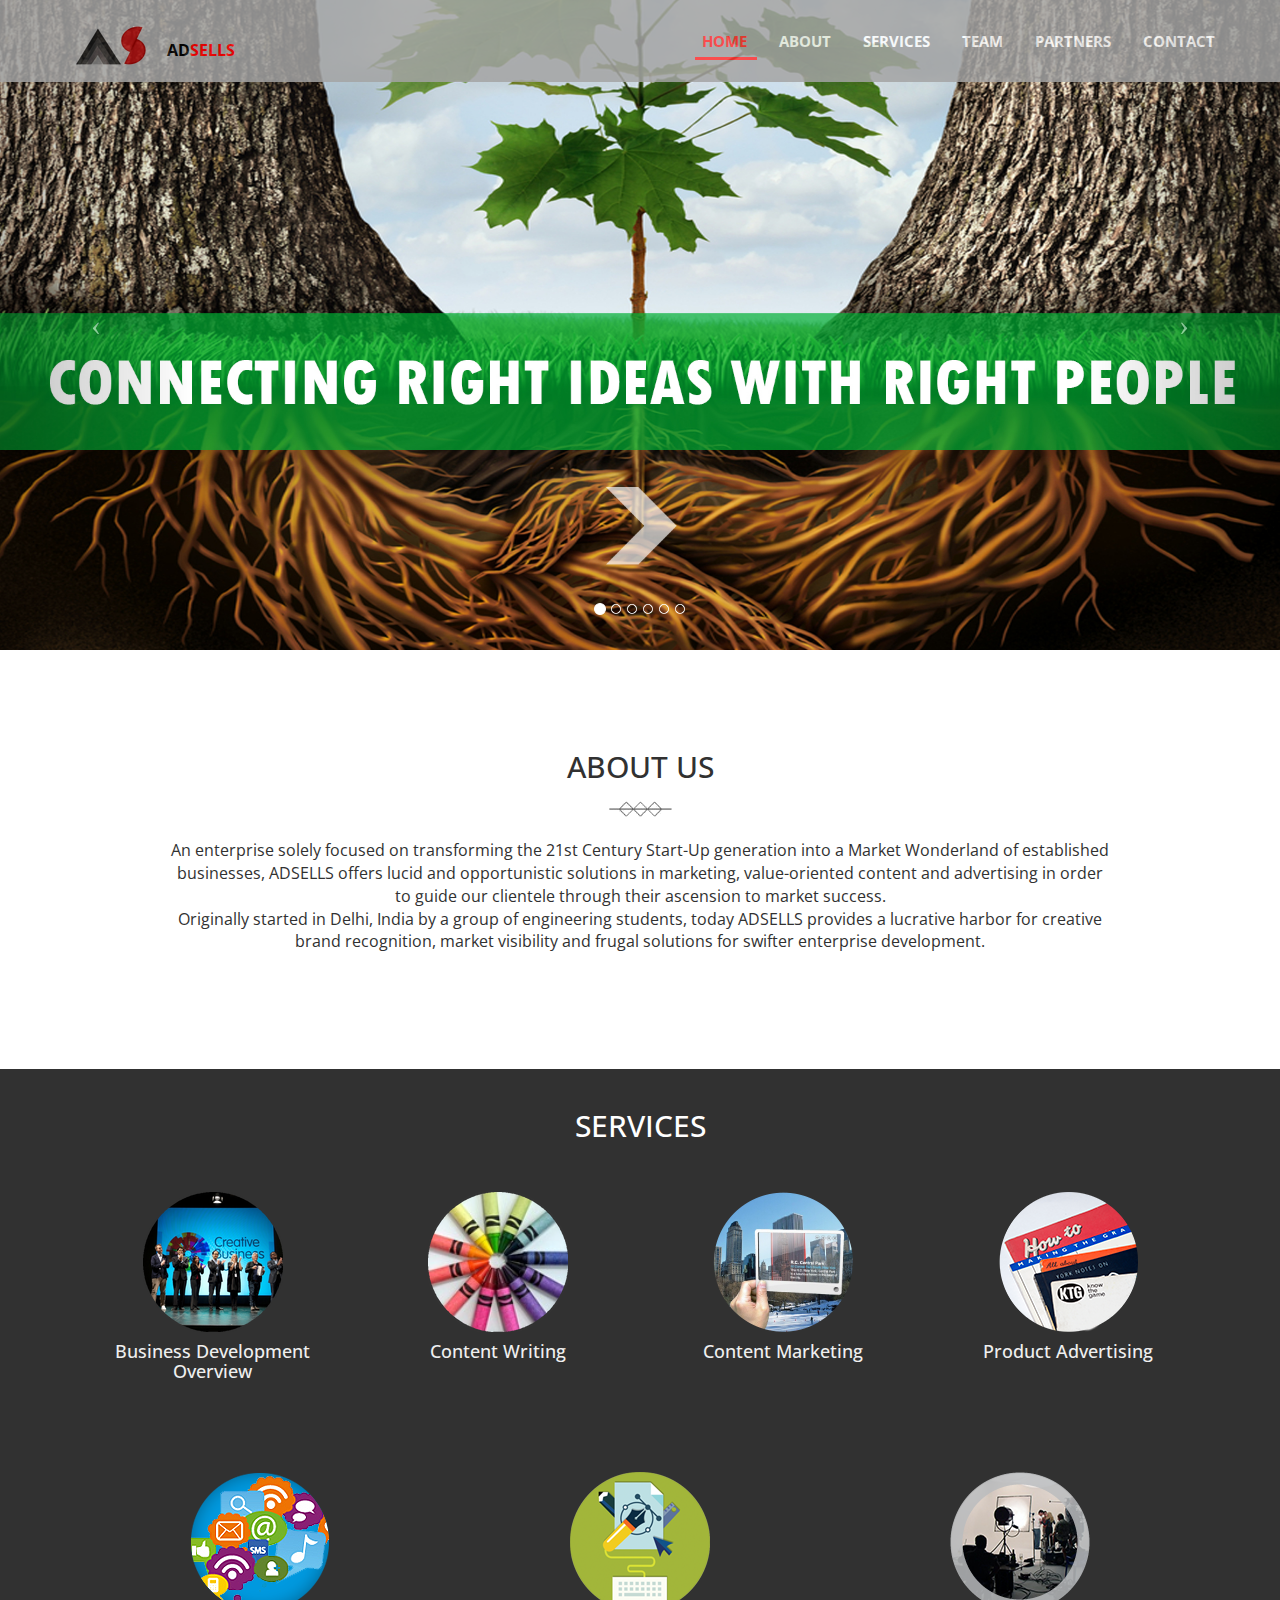
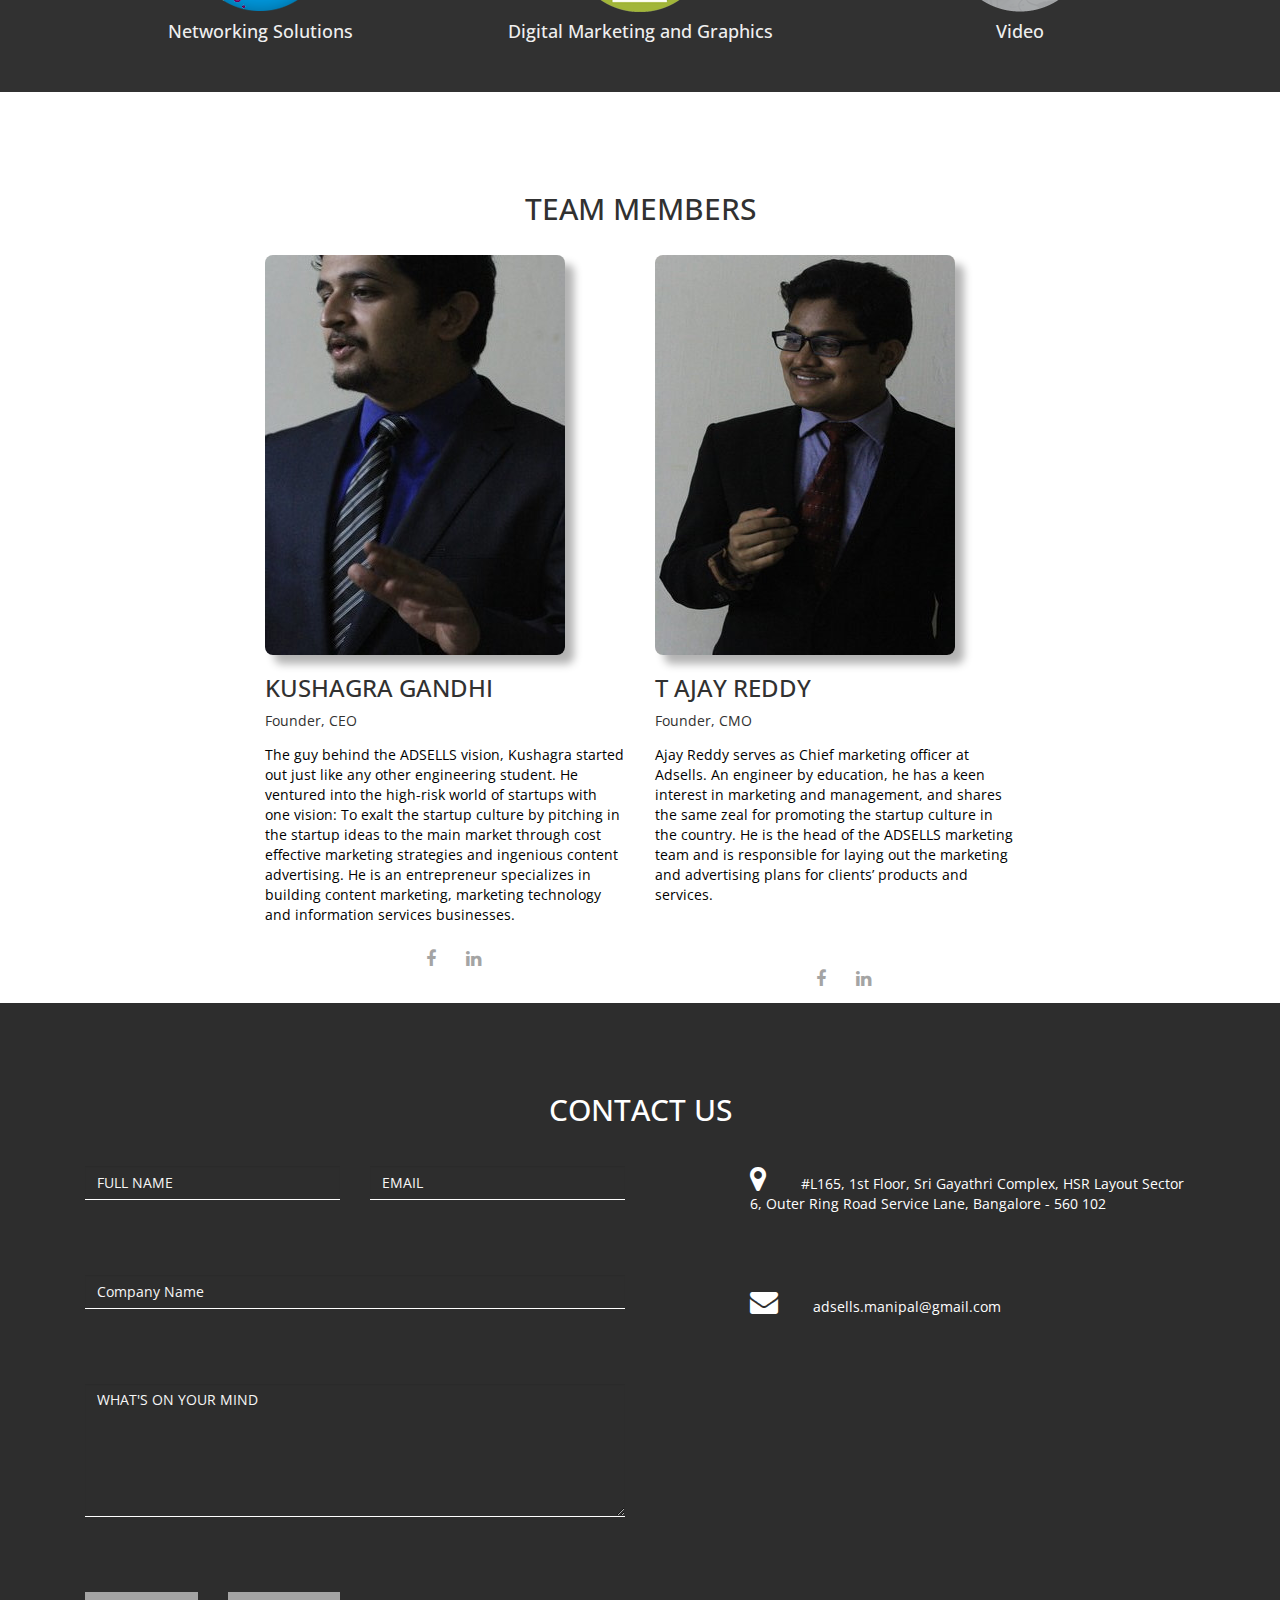
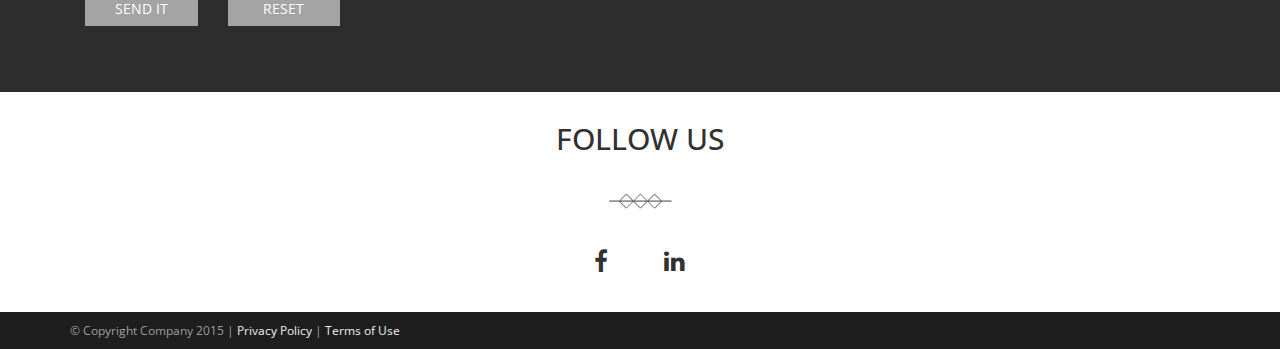
==== index.html @ cf80e699 "Update index.html" ====
﻿<!DOCTYPE html>
<html lang="en">
	<head>
		<meta charset="utf-8">
		<meta http-equiv="X-UA-Compatible" content="IE=edge">
		<meta name="viewport" content="width=device-width, initial-scale=1">
		<meta name="description" content="">
		<meta name="author" content="">
		<title>AdSells</title>
		<!-- Bootstrap Core CSS -->
		<link href="css/bootstrap.min.css" rel="stylesheet">
		<!-- Custom Fonts -->
		<link href="font-awesome/css/font-awesome.min.css" rel="stylesheet" type="text/css">
		<!-- Custom CSS -->
		<link rel="stylesheet" href="css/patros.css" >
		<!-- HTML5 Shim and Respond.js IE8 support of HTML5 elements and media queries -->
		<!-- WARNING: Respond.js doesn't work if you view the page via file:// -->
		<!--[if lt IE 9]>
			<script src="https://oss.maxcdn.com/libs/html5shiv/3.7.0/html5shiv.js"></script>
			<script src="https://oss.maxcdn.com/libs/respond.js/1.4.2/respond.min.js"></script>
			<![endif]-->
		<style>
			.hd-det{height: 100vh;
				background-color: rgba(40,40,40,1.0);
				visibility:hidden;
				display: none;}
		</style>
	</head>

	<body id="home" data-spy="scroll">
		<!-- Navigation -->
		<nav class="navbar navbar-inverse navbar-fixed-top">
			<div class="container">
				<div class="navbar-header">
					<button type="button" class="navbar-toggle" data-toggle="collapse" data-target="#bs-example-navbar-collapse-1">
						<span class="sr-only">Toggle navigation</span>
						<span class="icon-bar"></span>
						<span class="icon-bar"></span>
						<span class="icon-bar"></span>
					</button>
					<a class="navbar-brand" href="#"><img src="images/logo.png" alt="company logo" /></a>

				</div>
				<div  class="navbar-header" id="bs-example-navbar-collapse-2" style="color:black;font-size:medium;"><br><b>AD<b style="color:red;">SELLS</b></b></div>
		
				<div class="collapse navbar-collapse" id="bs-example-navbar-collapse-1">
					<ul class="nav navbar-nav navbar-right custom-menu">
						<li class="active"><a href="#home"><b>Home</b></a></li>
						<li><a href="#about"><b>About</b></a></li>
						<li><a href="#services"><b>Services</b></a></li>
						<li><a href="#meet-team"><b>Team</b></a></li>
						<li><a href="#partners"><b>Partners</b></a></li>
						<li><a href="#contact"><b>Contact</b></a></li>
						<!--<li><a href="blog.html">Blog</a></li>
						<li><a href="single-post.html">Single</a></li>
					--></ul>
				</div>
			</div>
		</nav>

		<!-- Header Carousel -->
		    <header id="myCarousel" class="carousel slide">
        <!-- Indicators -->
        <ol class="carousel-indicators">
            <li data-target="#myCarousel" data-slide-to="0" class="active"></li>
            <li data-target="#myCarousel" data-slide-to="1"></li>
            <li data-target="#myCarousel" data-slide-to="2"></li>
             <li data-target="#myCarousel" data-slide-to="3"></li>
            <li data-target="#myCarousel" data-slide-to="4"></li>
             <li data-target="#myCarousel" data-slide-to="5"></li>
            
        </ol>

        <!-- Wrapper for slides -->
        <div class="carousel-inner" data-pause="false">
          <div class="item active">
                <div class="fill"><img class="img-responsive" src="images/unsplash2.jpg"></img></div>
                <div class="carousel-caption">
                    <h2></h2>
                </div>
            </div>
            
            <div class="item">
                <div class="fill" ><img class="img-responsive" src="images/unsplash3.jpg"></img></div>
                <div class="carousel-caption">
                    <h2></h2>
                </div>
            </div>
			
			
			
            
            <div class="item">
                <div class="fill" ><img class="img-responsive" src="images/unsplash4.jpg"></img></div>
                <div class="carousel-caption">
                    <h2></h2>
                </div>
            </div>
            <div class="item">
                <div class="fill" ><img class="img-responsive" src="images/unsplash5.jpg"></img></div>
                <div class="carousel-caption">
                    <h2></h2>
                </div>
            </div>
            <div class="item">
                <div class="fill" ><img class="img-responsive" src="images/unsplash6.jpg"></img></div>
                <div class="carousel-caption">
                    <h2></h2>
                </div>
            </div>
            <div class="item">
                <div class="fill" ><img class="img-responsive" src="images/unsplash1.jpg"></img></div>
                <div class="carousel-caption">
                    <h2></h2>
                </div>
            </div>
        </div>

        <!-- Controls -->
        <a class="left carousel-control" href="#myCarousel" data-slide="prev">
            <span class="icon-prev"></span>
        </a>
        <a class="right carousel-control" href="#myCarousel" data-slide="next">
            <span class="icon-next"></span>
        </a>
    </header>
			
		<!-- Page Content -->
		<section id="about">
			<div class="container">
				<div class="row">
					<div class="col-md-offset-1 col-md-10">
						<div class="text-center">
							<h2>About Us</h2>
							<img class="img-responsive displayed" src="images/short.png" alt="Company about"/>
							<div class="row">
								<div class="col-md-12" style="font-size:medium;">
									<p>
									An enterprise solely focused on transforming the 21st Century Start-Up generation into a Market Wonderland of established businesses, ADSELLS offers lucid and opportunistic solutions in marketing, value-oriented content and advertising in order to guide our clientele through their ascension to market success.<br>
Originally started in Delhi, India by a group of engineering students, today ADSELLS provides a lucrative harbor for creative brand recognition, market visibility and frugal solutions for swifter enterprise development.

									</p>
								</div>
							</div>
						</div>
					</div>
				</div>
			</div>
		</section>

		<section id="services">
			
			<div id="servicesFull" class="orangeback">
	<div  class="container">
		<div class="text-center homeport2"><h2>Services</h2></div>
		<div class="row">
			<div class="col-md-12 homeservices1">
							<div class="col-md-3 portfolio-item">
								<div id= "strat" class="text-center">
									<a href="#services">
										
								<img class="img-responsive" src="images/bdo.png" alt=""/>
									
									</a>
									
									<h4><a href="#">Business Development Overview</a></h4>
							
								</div>
							</div>
							<div class="col-md-3 portfolio-item">
								<div id= "user_f" class="text-center">
									<a href="#services">
										<img class="img-responsive" src="images/cw.png" alt=""/>

									</a>
									<h4><a href="#">Content Writing</a></h4>
									
								</div>
							</div>
							<div class="col-md-3 portfolio-item">
								<div id='c_c'class="text-center">
									<a href="#services">
																	<img class="img-responsive" src="images/cm.png" alt=""/>

									</a>
									<h4><a href="#">Content Marketing</a></h4>
									
								</div>
							</div>
							<div class="col-md-3 portfolio-item">
								<div id='flex' class="text-center">
									<a href="#services">
																	<img class="img-responsive" src="images/pa.png" alt=""/>

									</a>
									<h4><a href="#">Product Advertising</a></h4>
									
								</div>
							</div>
			</div>
		</div>
				

					<div class="row">
						<div class="col-md-12 homeservices1">
							<div class="col-md-4 portfolio-item">
								<div id='strat1' class="text-center">
									<a href="#services">
																	<img class="img-responsive" src="images/ns.png" alt=""/>

									</a>
									<h4><a href="#">Networking Solutions</a></h4>
									
								</div>
							</div>
							<div class="col-md-4 portfolio-item">
								<div id='user_f1'class="text-center">
									<a href="#services">
																	<img class="img-responsive" src="images/dmg.png" alt=""/>

									</a>
									<h4><a href="#">Digital Marketing and Graphics</a></h4>
									
								</div>
							</div>
							
							<div class="col-md-4 portfolio-item">
								<div id='c_c1' class="text-center">
									<a href="#services">
																	<img class="img-responsive" src="images/video.png" alt=""/>

									</a>
									<h4><a href="#">Video</a></h4>
									
								</div>
							</div>
							
						</div>
					</div>
	</div>
</div>

<div class = 'hd-det'id="detailss"class="orangeback">
		<div  class="container">
			<a href="#services"><br><i class="fa fa-arrow-circle-left fa-3x" style=' float: left;'></i></a>
		<div class="text-center homeport2"><h2>Business Development Overview</h2></div>
		<div class="col-md-6">
				<br>
				<br><br>
                <img class="img-responsive" src="images/bdo1.jpg" alt="">
            </div>
		<div  class="col-md-6" style="color:white;font-size:medium;"><br><br><br><br>ADSELLS provides the complete business development package to deliver optimized market results for your company. We offer qualitative creative solutions combined with innovative strategies for marketing your vision to the perfect target audiences. This is achieved through rigorous iterations of business analytics, content generation, networking strategies and graphic solutions specific to the products and services that define your enterprise.</div>

		</div>
		</div>
</div>
<div class = 'hd-det'id="detail_user"class="orangeback">
		<div  class="container">
<a href="#services"><br><i class="fa fa-arrow-circle-left fa-3x" style=' float: left;'></i></a>
		<div class="text-center homeport2"><h2>Content Writing </h2></div>
		<div class="col-md-6">
				<br>
				<br><br>
                <img class="img-responsive" src="images/cw1.jpg" alt="">
            </div>
		<div class="col-md-6" style="color:white;font-size:medium;"><br><br><br><br><b>Creating lucid and innovative content for your company for maximum visibility across all platforms</b> <br>
In order to attract customers from all over the globe, it is vital to have clear and concise content that best defines your company, delivered to the masses on all platforms and forums conducive to growth. We at ADSELLS assign a dedicated writing team that develops content based on real-time client interactions and current trends aimed at carving a niche in the market for your enterprise.
</div>
		</div>
		</div>
</div><div class = 'hd-det'id="detail_clean"class="orangeback">
		<div  class="container">
	<a href="#services"><br><i class="fa fa-arrow-circle-left fa-3x" style=' float: left;'></i></a>
				<div class="text-center homeport2"><h2>Content Marketing</h2></div>
		<div class="col-md-6">
				<br>
				<br><br>
                <img class="img-responsive" src="images/cm1.jpg" alt="">
            </div>
		<div class="col-md-6" style="color:white;font-size:medium;"><br><br><br><br><b>Delivering your vision to your target customers through effective marketing solutions.</b><br>
Investment in a business doesn’t depend as much on what you can offer, rather how you present it. ADSELLS delivers unique content marketing strategies, showcasing your company in the best perspective to attract premier investors and customers alike to catapult your firm to the next level.
</div>
		</div>
		</div>
</div>
<div class = 'hd-det'id="detail_flex"class="orangeback">
		<div  class="container">
	<a href="#services"><br><i class="fa fa-arrow-circle-left fa-3x" style=' float: left;'></i></a>
				<div class="text-center homeport2"><h2>Product Advertising</h2></div>
		<div class="col-md-6">
				<br>
				<br><br>
                <img class="img-responsive" src="images/pa1.jpg" alt="">
            </div>
		<div class="col-md-6" style="color:white;font-size:medium;"><br><br><br><br>A product that has the potential to take the industry by storm, necessitates appropriate material that delivers it to the world. ADSELLS doesn’t just advertise your product. We ensure that it sells. </div>
		</div>
		</div>
</div>
<div class = 'hd-det'id="detail_strat1"class="orangeback">
		<div  class="container">
	<a href="#services"><br><i class="fa fa-arrow-circle-left fa-3x" style=' float: left;'></i></a>
				<div class="text-center homeport2"><h2>Networking Solutions</h2></div>
		<div class="col-md-6">
				<br>
				<br><br>
                <img class="img-responsive" src="images/ns1.jpg" alt="">
            </div>
		<div class="col-md-6" style="color:white;font-size:medium;"><br><br><br><br>ADSELLS transforms your company into a collaborative global consortium of like-minded entities using a vast network of investors and clientele, offering a low-cost, quick-fire solution for sales opportunities.</div>
		</div>
		</div>
</div><div class = 'hd-det'id="detail_user1"class="orangeback">
		<div  class="container">
	<a href="#services"><br><i class="fa fa-arrow-circle-left fa-3x" style=' float: left;'></i></a>
				<div class="text-center homeport2"><h2>Digital Marketing and Graphics</h2></div>
		<div class="col-md-6">
				<br>
				<br><br>
                <img class="img-responsive" src="images/dmg1.png" alt="">
            </div>
		<div class="col-md-6" style="color:white;font-size:medium;"><br><br><br><br>The perfect balance between artistic genius and business strategy is a combination guaranteed by the ADSELLS experience. Our professional designers create attractive graphics to impress your clients in a flash. We propagate these designs with material from our content marketing team to manage your company’s development and reach across all Social Media platforms for global corporate exposure.</div>
		</div>
		</div>
</div><div class = 'hd-det'id="detail_clean1"class="orangeback">
		<div  class="container">
	<a href="#services"><br><i class="fa fa-arrow-circle-left fa-3x" style=' float: left;'></i></a>
				<div class="text-center homeport2"><h2>Video</h2></div>
		<div class="col-md-6">
				<br>
				<br><br>
                <img class="img-responsive" src="images/video1.jpg" alt="">
            </div>
		<div class="col-md-6" style="color:white;font-size:medium;"><br><br><br><br>If a picture speaks a thousand words, an attractive video sells a million times more. ADSELLS creates both digital animation and live-action videos to market your product in a highly feasible manner, breaking traditional norms of corporate boundaries to infuse life into your product.  </div>
		</div>
		</div>
</div>



		</section>
<!--
		<section id="bloghome">
			<div class="container">
				<div class="text-center"><h2>Latest Blog Posts</h2>
					<img class="img-responsive displayed" src="images/short.png" alt="about">
				</div>
				<div class="row">
					<div class="col-md-12 homeport1">
						<div class="col-md-4 col-sm-12 col-xs-12 portfolio-item">
							<figure class="effect-oscar">
								<img src="images/blog1.jpg" alt="img09" class="img-responsive" />
								<figcaption>
									<h2>Blog Post Long Title</h2>
									<a href="#">View more</a>
								</figcaption>           
							</figure>
							<p class="text-center">Lorem ipsum dolor sit amet, consectetur adipiscing elit. Nam viverra euismod odio, gravida pellentesque urna varius vitae. Lorem ipsum dolor sit amet.</p>
							<div class="text-center"><a class="btn btn-primary btn-noborder-radius hvr-bounce-to-bottom">Read More</a></div>
						</div>
						<div class="col-md-4 col-sm-12 col-xs-12 portfolio-item">
							<figure class="effect-oscar">
								<img src="images/blog2.jpg" alt="img09" class="img-responsive"/>
								<figcaption>
									<h2>Blog Post Long Title</h2>
									<a href="#">View more</a>
								</figcaption>           
							</figure>
							<p class="text-center">Lorem ipsum dolor sit amet, consectetur adipiscing elit. Nam viverra euismod odio, gravida pellentesque urna varius vitae. Lorem ipsum dolor sit amet.</p>
							<div class="text-center"><a class="btn btn-primary btn-noborder-radius hvr-bounce-to-bottom">Read More</a></div>
						</div>
						<div class="col-md-4 col-sm-12 col-xs-12 portfolio-item">
							<figure class="effect-oscar">
								<img src="images/blog3.jpg" alt="img09" class="img-responsive"/>
								<figcaption>
									<h2>Blog Post Long Title</h2>
									<a href="#">View more</a>
								</figcaption>           
							</figure>
							<p class="text-center">Lorem ipsum dolor sit amet, consectetur adipiscing elit. Nam viverra euismod odio, gravida pellentesque urna varius vitae. Lorem ipsum dolor sit amet.</p>
							<div class="text-center"><a class="btn btn-primary btn-noborder-radius hvr-bounce-to-bottom">Read More</a></div>
						</div>
					</div>
				</div>
			</div>
		</section>
-->
		<section id="meet-team">
			<div class="container">
				<div class="text-center">
				<h2>Team Members</h2>
				
				</div>
				<div class="row teamspace">
					<!--
					<div class="col-xs-12 col-sm-6 col-md-3">
						<div class="team-member">
							<div  class="team-img">
								<img class="img-responsive" src="images/person1.jpg" alt="">
							</div>
							<div class="team-info">
								<h3>Christian Peri</h3>
								<span>Co-Founder</span>
							</div>
							<p>Backed by some of the biggest names in the industry, Firefox OS is an open platform that fosters greater</p>
							<ul class="social-icons">
								<li><a href="#"><i class="fa fa-facebook"></i></a></li>
								<li><a href="#"><i class="fa fa-twitter"></i></a></li>
								<li><a href="#"><i class="fa fa-google-plus"></i></a></li>
								<li><a href="#"><i class="fa fa-linkedin"></i></a></li>
							</ul>
						</div>
					</div>
					<div class="col-xs-12 col-sm-6 col-md-3">
						<div class="team-member">
							<div class="team-img">
								<img class="img-responsive" src="images/person1.jpg" alt="">
							</div>
							<div class="team-info">
								<h3>Jane Manz</h3>
								<span>Project Manager</span>
							</div>
							<p>Backed by some of the biggest names in the industry, Firefox OS is an open platform that fosters greater</p>
							<ul class="social-icons">
								<li><a href="#"><i class="fa fa-facebook"></i></a></li>
								<li><a href="#"><i class="fa fa-twitter"></i></a></li>
								<li><a href="#"><i class="fa fa-google-plus"></i></a></li>
								<li><a href="#"><i class="fa fa-linkedin"></i></a></li>
							</ul>
						</div>
					</div>
				-->
				<div class="col-md-2"></div>
					<div class="col-xs-12 col-sm-6 col-md-4">
						<div class="team-member">
							<div class="team-img">
								<img class="img-responsive" src="images/kushagra.JPG" alt="">
							</div>
							<div class="team-info">
								<h3>Kushagra Gandhi</h3>

								<span>Founder, CEO</span>
							</div>
							<p>The guy behind the ADSELLS vision, Kushagra started out just like any other engineering student. He ventured into the high-risk world of startups with one vision: To exalt the startup culture by pitching in the startup ideas to the main market through cost effective marketing strategies and ingenious content advertising. He is an entrepreneur specializes in building content marketing, marketing technology and information services businesses.</p>
							<ul class="social-icons">
								<li><a href="https://www.facebook.com/kushagra.gandhi"><i class="fa fa-facebook"></i></a></li>
								<li><a href="#"><i class="fa fa-linkedin"></i></a></li>
							</ul>
						</div>
					</div>
					<div class="col-xs-12 col-sm-6 col-md-4">
						<div class="team-member">
							<div class="team-img">
								<img class="img-responsive" src="images/ajay.JPG" alt="">
							</div>
							<div class="team-info">
								<h3>T Ajay Reddy </h3>
								<span>Founder, CMO</span>
							</div>
							<p>Ajay Reddy serves as Chief marketing officer at Adsells. An engineer by education, he has a keen interest in marketing and management, and shares the same zeal for promoting the startup culture in the country. He is the head of the ADSELLS marketing team and is responsible for laying out the marketing and advertising plans for clients’ products and services.</p><br><br>
							<ul class="social-icons">
								<li><a href="https://www.facebook.com/thummala.ajayreddy"><i class="fa fa-facebook"></i></a></li>
								<li><a href="#"><i class="fa fa-linkedin"></i></a></li>
							</ul>
						</div>
					</div>
				</div>
			</div>
		</section>




<!--
		<section id="portfolio1">
		<div class="container">
		<div class="row">
			<div class="text-center">
			<h2>Portfolio</h2>
			<img class="img-responsive displayed" src="images/short.png" alt="about">
			</div>

			<ul class="filter nav nav-pills">
			  <li data-value="all" ><a class="active" href="#">All</a></li>
			  <li data-value="development"><a href="#">Development</a></li>
			  <li data-value="webdesign"><a href="#">Web Design</a></li>
			  <li data-value="mobileapps"><a href="#">Mobile Apps</a></li>
			</ul>
 
			<ul class="port2">
			  <li data-type="development" data-id="id-1" class="port3">
				<a href="#" id="development1"><img src="images/port1.jpg" alt=""></a></li>
			  <li data-type="webdesign" data-id="id-2" class="port3">
				<a href="#" id="webdesign1"><img src="images/port2.jpg" alt=""></a>
			  </li>
			  <li data-type="mobileapps" data-id="id-3" class="port3">
				<a href="#" id="mobileapps1"><img src="images/port3.jpg" alt=""></a>
			  </li>
				<li data-type="development" data-id="id-4" class="port3">
				<a href="#" id="development2"><img src="images/port4.jpg" alt=""></a>
			  </li>
			  <li data-type="webdesign" data-id="id-5" class="port3">
				<a href="#" id="webdesign2"><img src="images/port5.jpg" alt=""></a>
			  </li>
			  <li data-type="mobileapps" data-id="id-6" class="port3">
				<a href="#" id="mobileapps2"><img src="images/port6.jpg" alt=""></a>
			  </li>
			</ul>
		  </div> 
		</div>
		</section>
-->


		<section id="contact">
			<div class="container"> 
				<div class="row">
					<div class="col-md-12">
						<div class="col-lg-12">
							<div  class="text-center homeport2">
							<h2>Contact Us</h2>
							</div>
						</div>
						<div class="col-lg-6 col-md-8">
							<form class="inline" id="contactForm" action="FormToEmail.php">
								<div class="row">
									<div class="col-sm-6 height-contact-element">
										<div class="form-group">
											<input type="text" name="first_name" class="form-control custom-labels" id="name" placeholder="FULL NAME" required data-validation-required-message="Please write your name!"/>
											<p class="help-block text-danger"></p>
										</div>
									</div>
									<div class="col-sm-6 height-contact-element">
										<div class="form-group">
											<input type="email" name="email" class="form-control custom-labels" id="email" placeholder="EMAIL" required data-validation-required-message="Please write your email!"/>
											<p class="help-block text-danger"></p>
										</div>
									</div>
									<div class="col-sm-12 height-contact-element">
										<div class="form-group">
											<input type="text" name="phone" class="form-control custom-labels" id="phone" placeholder="Company Name" required data-validation-required-message="Please write the name of your company!"/>
										</div>
									</div>
									<div class="col-sm-12 height-contact-element">
										<div class="form-group">
											<textarea type="text" rows="6"  name="message" class="form-control custom-labels" id="message" placeholder="WHAT'S ON YOUR MIND" required data-validation-required-message="Please write a message!"></textarea>
										</div>
									</div>
									<div class="col-sm-3 col-xs-6 height-contact-element">
										<div class="form-group">
											<input type="submit" class="btn btn-md btn-custom btn-noborder-radius" value="Send It"/>
										</div>
									</div>
									<div class="col-sm-3 col-xs-6 height-contact-element">
										<div class="form-group">
											<button type="button" class="btn btn-md btn-noborder-radius btn-custom" name="reset">RESET
											</button>
										</div>
									</div>
									<div class="col-sm-3 col-xs-6 height-contact-element">
										<div class="form-group">
											<div id="response_holder"></div>
										</div>
									</div>
									<div class="col-sm-12 contact-msg">
									
									</div>
								</div>
							</form>
						</div>
						<div class="col-lg-5 col-md-3 col-lg-offset-1 col-md-offset-1">
							<div class="row">
								<div class="col-md-12 height-contact-element">
									<div class="form-group">
										<i class="fa fa-2x fa-map-marker"></i>
										<span class="text">#L165, 1st Floor, Sri Gayathri Complex,
HSR Layout Sector 6,
Outer Ring Road Service Lane,
Bangalore - 560 102</span>
									</div>
								</div>
								<!--<div class="col-md-12 height-contact-element">
									<div class="form-group">
										<i class="fa fa-2x fa-phone"></i>
										<span class="text">+91-9731239068</span>
									 </div>
								 </div>-->
								<div class="col-md-12 height-contact-element">    
									<div class="form-group">
										<i class="fa fa-2x fa-envelope"></i>
										<span class="text">adsells.manipal@gmail.com</span>
									</div>
								</div>
							</div>
						</div>
					</div>
				</div>
			</div>
		</section>

		<section id="follow-us">
			<div class="container"> 
				<div class="text-center height-contact-element">
					<h2>FOLLOW US</h2>
				</div>
				<img class="img-responsive displayed" src="images/short.png" alt="short" />
				<div class="text-center height-contact-element">
					<ul class="list-unstyled list-inline list-social-icons">
						<li class="active"><a href="#"><i class="fa fa-facebook social-icons"></i></a></li>
						<li><a href="#"><i class="fa fa-linkedin social-icons"></i></a></li>
					</ul>
				</div>
			</div>
		</section>

		<footer id="footer">
			<div class="container">
				<div class="row myfooter">
					<div class="col-sm-6"><div class="pull-left">
					© Copyright Company 2015 | <a href="#">Privacy Policy</a> | <a href="#">Terms of Use</a>
					</div></div>
					<div class="col-sm-6">
						<!--<div class="pull-right">Designed by <a href="http://www.atis.al">ATIS</a></div>-->
					</div>
				</div>
			</div>
		</footer>

		<!-- jQuery -->
		<script src="js/jquery.js"></script>
		<!-- Bootstrap Core JavaScript -->
		<script src="js/bootstrap.min.js"></script>


		<!-- Portfolio -->
		<script src="js/jquery.quicksand.js"></script>	    
	

		<!--Jquery Smooth Scrolling-->
		<script>
			$(document).ready(function(){
				//$('#detailss').hide('fast');
				$("#strat").on("click",function(){
		   			$('#detailss').show('fast');
		   			$('#servicesFull').hide('slow');
		   			$('#detailss').css({"visibility":"visible"});
		   			$('#detailss').css({"display":"block"});
			   	});
			   	$("#detailss .fa").on("click", function(){
					$('#detailss').hide('fast');
					$('#servicesFull').show('slow');
				});
				
				//$('#detail_user').hide('fast');
				$("#detail_user .fa").on("click", function(){
					$('#detail_user').hide('fast');
					$('#servicesFull').show('slow');
				});
				 $("#user_f").on("click",function(){
		   			$('#detail_user').show('fast');
		   			$('#servicesFull').hide('slow');
		   			$('#detail_user').css({"visibility":"visible"});
		   			$('#detail_user').css({"display":"block"});
			   	});

				$("#detail_clean .fa").on("click", function(){
					$('#detail_clean').hide('fast');
					$('#servicesFull').show('slow');
				});
				 $("#c_c").on("click",function(){
		   			$('#detail_clean').show('fast');
		   			$('#servicesFull').hide('slow');
		   			$('#detail_clean').css({"visibility":"visible"});
		   			$('#detail_clean').css({"display":"block"});
			   	});

				$("#detail_flex .fa").on("click", function(){
					$('#detail_flex').hide('fast');
					$('#servicesFull').show('slow');
				});
				 $("#flex").on("click",function(){
		   			$('#detail_flex').show('fast');
		   			$('#servicesFull').hide('slow');
		   			$('#detail_flex').css({"visibility":"visible"});
		   			$('#detail_flex').css({"display":"block"});
			   	});

				 $("#detail_strat1 .fa").on("click", function(){
					$('#detail_strat1').hide('fast');
					$('#servicesFull').show('slow');
				});
				 $("#strat1").on("click",function(){
		   			$('#detail_strat1').show('fast');
		   			$('#servicesFull').hide('slow');
		   			$('#detail_strat1').css({"visibility":"visible"});
		   			$('#detail_strat1').css({"display":"block"});
			   	});

				 $("#detail_user1 .fa").on("click", function(){
					$('#detail_user1').hide('fast');
					$('#servicesFull').show('slow');
				});
				 $("#user_f1").on("click",function(){
		   			$('#detail_user1').show('fast');
		   			$('#servicesFull').hide('slow');
		   			$('#detail_user1').css({"visibility":"visible"});
		   			$('#detail_user1').css({"display":"block"});
			   	});

				$("#detail_clean1 .fa").on("click", function(){
					$('#detail_clean1').hide('fast');
					$('#servicesFull').show('slow');
				});
				 $("#c_c1").on("click",function(){
		   			$('#detail_clean1').show('fast');
		   			$('#servicesFull').hide('slow');
		   			$('#detail_clean1').css({"visibility":"visible"});
		   			$('#detail_clean1').css({"display":"block"});
			   	});


				$('.custom-menu a[href^="#"], .intro-scroller .inner-link').on('click',function (e) {
					e.preventDefault();

					var target = this.hash;
					var $target = $(target);

					$('html, body').stop().animate({
						'scrollTop': $target.offset().top
					}, 900, 'swing', function () {
						window.location.hash = target;
					});
				});

				$('a.page-scroll').bind('click', function(event) {
					var $anchor = $(this);
					$('html, body').stop().animate({
						scrollTop: $($anchor.attr('href')).offset().top
					}, 1500, 'easeInOutExpo');
					event.preventDefault();
				});

			   $(".nav a").on("click", function(){
					 $(".nav").find(".active").removeClass("active");
					$(this).parent().addClass("active");
				});
			  

				$('body').append('<div id="toTop" class="btn btn-primary color1"><span class="glyphicon glyphicon-chevron-up"></span></div>');
					$(window).scroll(function () {
						if ($(this).scrollTop() != 0) {
							$('#toTop').fadeIn();
						} else {
							$('#toTop').fadeOut();
						}
					}); 
				$('#toTop').click(function(){
					$("html, body").animate({ scrollTop: 0 }, 700);
					return false;
				});

			});
			

		</script>

		<script>
		function gallery(){};

		var $itemsHolder = $('ul.port2');
		var $itemsClone = $itemsHolder.clone(); 
		var $filterClass = "";
		$('ul.filter li').click(function(e) {
		e.preventDefault();
		$filterClass = $(this).attr('data-value');
			if($filterClass == 'all'){ var $filters = $itemsClone.find('li'); }
			else { var $filters = $itemsClone.find('li[data-type='+ $filterClass +']'); }
			$itemsHolder.quicksand(
			  $filters,
			  { duration: 1000 },
			  gallery
			  );
		});

		$(document).ready(gallery);
		</script>


		<script type="text/javascript">
	$(document).ready(function(){
		inicializemap()

		$('#contactForm').on('submit', function(e){
			e.preventDefault();
			e.stopPropagation();

			// get values from FORM
			var name = $("#name").val();
			var email = $("#email").val();
			var message = $("#message").val();
			var goodToGo = false;
			var messgaeError = 'Request can not be send';
			var pattern = new RegExp(/^(('[\w-\s]+')|([\w-]+(?:\.[\w-]+)*)|('[\w-\s]+')([\w-]+(?:\.[\w-]+)*))(@((?:[\w-]+\.)*\w[\w-]{0,66})\.([a-z]{2,6}(?:\.[a-z]{2})?)$)|(@\[?((25[0-5]\.|2[0-4][0-9]\.|1[0-9]{2}\.|[0-9]{1,2}\.))((25[0-5]|2[0-4][0-9]|1[0-9]{2}|[0-9]{1,2})\.){2}(25[0-5]|2[0-4][0-9]|1[0-9]{2}|[0-9]{1,2})\]?$)/i);


			 if (name && name.length > 0 && $.trim(name) !='' && message && message.length > 0 && $.trim(message) !='' && email && email.length > 0 && $.trim(email) !='') {
				  if (pattern.test(email)) {
					 goodToGo = true;
				  } else {
					 messgaeError = 'Please check your email address';
					 goodToGo = false; 
				  }
			 } else {
			   messgaeError = 'You must fill all the form fields to proceed!';
			   goodToGo = false;
			 }

			 
			if (goodToGo) {
			   $.ajax({
				 data: $('#contactForm').serialize(),
				 beforeSend: function() {
				   $('#success').html('<div class="col-md-12 text-center"><img src="images/spinner1.gif" alt="spinner" /></div>');
				 },
				 success:function(response){
				   if (response==1) {
					 $('#success').html('<div class="col-md-12 text-center">Your email was sent successfully</div>');
					 window.location.reload();
				   } else {
					 $('#success').html('<div class="col-md-12 text-center">E-mail was not sent. Please try again!</div>');
				   }
				 },
				 error:function(e){
				   $('#success').html('<div class="col-md-12 text-center">We could not fetch the data from the server. Please try again!</div>');
				 },
				 complete: function(done){
				   console.log('Finished');
				 },
				 type: 'POST',
				 url: 'js/send_email.js', 
			   });
			   return true;
			} else {
			   $('#success').html('<div class="col-md-12 text-center">'+messgaeError+'</div>');
			   return false;
			}
			return false;
		});
	});
</script>
<script>
    $('.carousel').carousel({
        interval: 5000,
        pause:false
    })

    </script>

</body>
</html>
---- css/patros.css ----
@import url(http://fonts.googleapis.com/css?family=Open+Sans:300italic,400italic,600italic,700italic,400,300,600,700);

.cb-slideshow, .cb-slideshow:after { position:absolute; width:100%; height:100%; top: 0px; left: 0px; z-index: 0; background-color:#131313;
}
.cb-slideshow li span { width: 100%; height: 100%; position: absolute; top: 0px; left: 0px; color: transparent;background-size: cover;
    background-repeat: none; opacity: 0; z-index: 0; -webkit-backface-visibility: hidden; -webkit-animation: imageAnimation 36s linear infinite 0s;
    -moz-animation: imageAnimation 36s linear infinite 0s; -o-animation: imageAnimation 36s linear infinite 0s; -ms-animation: imageAnimation 36s linear infinite 0s;
    animation: imageAnimation 36s linear infinite 0s; }
.cb-slideshow li div { z-index: 1000; position: absolute; bottom: 30px; left: 0px; width: 100%; text-align: center; opacity: 0; color: #fff;
    -webkit-animation: titleAnimation 36s linear infinite 0s; -moz-animation: titleAnimation 36s linear infinite 0s; -o-animation: titleAnimation 36s linear infinite 0s;
    -ms-animation: titleAnimation 36s linear infinite 0s; animation: titleAnimation 36s linear infinite 0s; }
.cb-slideshow li div h3 { font-family: 'Open Sans'; font-size: 70px; padding-left: 20px; line-height: 50px; color:#a4a4a4; }
.cb-slideshow h3,.cb-slideshow h4{ margin-bottom: 15%; }
.cb-slideshow li:nth-child(1) span { background-image: url(../images/unsplash1.jpg); }
.cb-slideshow li:nth-child(2) span { background-image: url(../images/unsplash2.jpg); -webkit-animation-delay: 6s; -moz-animation-delay: 6s;
    -o-animation-delay: 6s; -ms-animation-delay: 6s; animation-delay: 6s; }
.cb-slideshow li:nth-child(3) span { background-image: url(../images/unsplash3.jpg); -webkit-animation-delay: 12s; -moz-animation-delay: 12s;
    -o-animation-delay: 12s; -ms-animation-delay: 12s; animation-delay: 12s; }
.cb-slideshow li:nth-child(4) span { background-image: url(../images/unsplash4.jpg); -webkit-animation-delay: 18s; -moz-animation-delay: 18s;
    -o-animation-delay: 18s; -ms-animation-delay: 18s; animation-delay: 18s; }
.cb-slideshow li:nth-child(5) span { background-image: url(../images/unsplash5.jpg); -webkit-animation-delay: 24s; -moz-animation-delay: 24s;
    -o-animation-delay: 24s; -ms-animation-delay: 24s; animation-delay: 24s; }
.cb-slideshow li:nth-child(6) span { background-image: url(../images/unsplash6.jpg); -webkit-animation-delay: 30s; -moz-animation-delay: 30s;
    -o-animation-delay: 30s; -ms-animation-delay: 30s; animation-delay: 30s; }
.cb-slideshow li:nth-child(2) div { -webkit-animation-delay: 6s; -moz-animation-delay: 6s; -o-animation-delay: 6s; -ms-animation-delay: 6s;
    animation-delay: 6s; }
.cb-slideshow li:nth-child(3) div { -webkit-animation-delay: 12s; -moz-animation-delay: 12s; -o-animation-delay: 12s; -ms-animation-delay: 12s; animation-delay: 12s; }
.cb-slideshow li:nth-child(4) div { -webkit-animation-delay: 18s; -moz-animation-delay: 18s; -o-animation-delay: 18s; -ms-animation-delay: 18s; animation-delay: 18s; }
.cb-slideshow li:nth-child(5) div { -webkit-animation-delay: 24s; -moz-animation-delay: 24s; -o-animation-delay: 24s; -ms-animation-delay: 24s; animation-delay: 24s; }
.cb-slideshow li:nth-child(6) div { -webkit-animation-delay: 30s; -moz-animation-delay: 30s; -o-animation-delay: 30s; -ms-animation-delay: 30s; animation-delay: 30s; }
/* Animation for the slideshow images */
@-webkit-keyframes imageAnimation { 0% { opacity: 0; -webkit-animation-timing-function: ease-in; } 8% { opacity: 1; -webkit-animation-timing-function: ease-out; } 17% { opacity: 1 } 25% { opacity: 0 } 100% { opacity: 0 } }
@-moz-keyframes imageAnimation { 0% { opacity: 0;  -moz-animation-timing-function: ease-in; } 8% { opacity: 1; -moz-animation-timing-function: ease-out; } 17% { opacity: 1 } 25% { opacity: 0 } 100% { opacity: 0 } }
@-o-keyframes imageAnimation { 0% { opacity: 0; -o-animation-timing-function: ease-in; } 8% { opacity: 1; -o-animation-timing-function: ease-out; } 17% { opacity: 1 } 25% { opacity: 0 } 100% { opacity: 0 } }
@-ms-keyframes imageAnimation { 0% { opacity: 0; -ms-animation-timing-function: ease-in; } 8% { opacity: 1; -ms-animation-timing-function: ease-out; } 17% { opacity: 1 } 25% { opacity: 0 } 100% { opacity: 0 } }
@keyframes imageAnimation { 0% { opacity: 0; animation-timing-function: ease-in; } 8% { opacity: 1; animation-timing-function: ease-out; }
    17% { opacity: 1 } 25% { opacity: 0 } 100% { opacity: 0 } }
/* Animation for the title */
@-webkit-keyframes titleAnimation { 0% { opacity: 0 } 8% { opacity: 1 } 17% { opacity: 1 } 19% { opacity: 0 } 100% { opacity: 0 } }
@-moz-keyframes titleAnimation { 0% { opacity: 0 } 8% { opacity: 1 } 17% { opacity: 1 } 19% { opacity: 0 } 100% { opacity: 0 } }
@-o-keyframes titleAnimation { 0% { opacity: 0 } 8% { opacity: 1 } 17% { opacity: 1 } 19% { opacity: 0 } 100% { opacity: 0 } }
@-ms-keyframes titleAnimation { 0% { opacity: 0 } 8% { opacity: 1 } 17% { opacity: 1 } 19% { opacity: 0 } 100% { opacity: 0 } }
@keyframes titleAnimation { 0% { opacity: 0 } 8% { opacity: 1 } 17% { opacity: 1 } 19% { opacity: 0 } 100% { opacity: 0 } }
/* Show at least something when animations not supported */
.no-cssanimations .cb-slideshow li span{ opacity: 1; }

@media screen and (max-width: 1140px) { .cb-slideshow li div h3 { font-size: 140px } }
@media screen and (max-width: 600px) { .cb-slideshow li div h3 { font-size: 60px } }
@media screen and (min-width: 600px) { .cb-slideshow li div h3 { font-size: 70px;line-height: 60px; text-align: center;} }
img.displayed { display: block; margin-left: auto; margin-right: auto; background-color: transparent;}
.scroll-filter{background-color: rgba(0,0,0,0.5);} .intro-scroller { position: absolute; left: 0px; text-align: center; z-index: 9999;
width: 100%; bottom:20px; }
.intro-scroller p{color:#fff;}
.scroll-down{ background-color: #1E1E1E; width:100%; height:60px; position:center; text-align:center; }
.custom-scroll{ color:#fff; }
.mouse-icon { border: 2px solid; border-radius: 15px; bottom: 70px; height: 50px; left: 0; margin: 0 auto; position: absolute; right: 0;
width: 27px; cursor: pointer; -webkit-transition: all .3s linear; -moz-transition: all .3s linear; -ms-transition: all .3s linear; -o-transition: all .3s linear; transition: all .3s linear; }
.mouse-icon:hover {opacity: 0.3 !important;-webkit-transition: all .3s;-moz-transition: all .3s;-ms-transition: all .3s;-o-transition: all .3s;transition: all .3s;}
.mouse-icon .wheel { -webkit-animation: 1.7s ease 0s normal none infinite magic-mouse-icon; -moz-animation: 1.7s ease 0s normal none infinite magic-mouse-icon; -o-animation: 1.7s ease 0s normal none infinite magic-mouse-icon; animation: 1.7s ease 0s normal none infinite magic-mouse-icon; border-radius: 30%; background: #fff; height: 12px; left: 0; margin-left: auto; margin-right: auto;
margin-top: 6px; right: 0; width: 5px; }
a.inner-link { color: #fff; text-decoration: none; }
.cb-slideshow li span{ filter: brightness(40%); -webkit-filter: brightness(40%); -moz-filter: brightness(40%); -o-filter: brightness(40%); -ms-filter: brightness(40%); }
@media only screen and (max-width:767px) { .mouse-icon { bottom:10px; } .cb-slideshow li div h3 { font-size:30px; } }
body { color: #313131; font-family: 'Open Sans'; }
::-moz-selection { background: #a4a4a4;color:#fff; }
::-webkit-selection { background: #a4a4a4;color:#fff; }
::selection { background: #a4a4a4;color:#fff;} 
html, body { height: 100%; }
a{color:#a4a4a4;text-decoration:none}
a:focus,a:hover{color:#313131;text-decoration:none;}
.img-portfolio { margin-bottom: 30px; }
.img-hover:hover { opacity: 0.8; }
header.carousel { height: 100%; max-height: 650px; }
header.carousel .item, header.carousel .item.active, header.carousel .carousel-inner { height: 100%; }
header.carousel .fill2 { width: 100%; height: 100%; background-position: center; background-size: cover; background-color: #1B2D2D; }
header.carousel .fill { width: 100%; height: 100%; background-position: center; background-size: cover; background-color:#a4a4a4; }
.error-404 { font-size: 100px; }
.price { display: block; font-size: 50px; line-height: 50px;}
.price sup { top: -20px; left: 2px; font-size: 20px; }
.period { display: block; font-style: italic; }
footer { background-color: #1E1E1E; width:100%; display:block; color:#f7f7f7; }
@media(max-width:991px) {.customer-img, .img-related { margin-bottom: 30px; } }
@media(max-width:767px) {.img-portfolio { margin-bottom: 15px;} header.carousel .carousel { height: 70%; } }
.height-contact-element {margin:30px 0;} 
.carousel-indicators-size{width:15px;height:15px;}
.custom-container{height:300px;}
.custom-labels{background-color:transparent;border-radius:0px; border:0px; border-bottom: 1px solid white}
.btn-noborder-radius{border-radius:0px;}
.menu-border-bottom{background-color:transparent;border-bottom:2px solid white;}
.color-elements{color:#a4a4a4;}
.custom-menu li{font-size: 12px;padding:0px 0px;}
.btn-custom, .btn-custom:active,.btn-custom:focus, .btn-custom:hover{background-color:#a4a4a4;border-color:#a4a4a4}
#about {padding: 80px 0px 40px 0px;/*background-image:url("../images/background.jpg");background-repeat:repeat;*/}
#products {padding-top:80px;}
#contact {padding-top:50px;}
#location {padding-top:50px;}
#bloghome {padding-top:80px; padding-bottom:20px;}

.homeport1 { margin-top:20px; }
.homeport2 { margin-top:40px; }
.orangeback{ background-color: #313131 }
#about p{color:#313131;}
.prodmap{margin-right:0px;  margin-left:0px;  position: relative;}
#contact {background-color:#2D2D2D;color:#ffffff;}
#contact .fa{padding-right: 31px; color:#ffffff ;}
#follow-us {height:220px;}
#myCarousel li{transform:rotateZ(45deg);}
#footer {width:100%;font-size:12px;color:#1E1E1E;}
.social-icons{color:#313131;font-size:24px;}
.list-social-icons {display: inline-block; vertical-align: middle;}
.list-social-icons li {margin: 0px 15px;width: 40px;height: 40px;text-align: center;line-height: 40px;border-radius: 50%;-webkit-transition: all 0.4s ease;-moz-transition: all 0.4s ease;-o-transition: all 0.4s ease;transition: all 0.4s ease;}
.list-social-icons li:hover {background:#a4a4a4;}
.list-social-icons li:hover .social-icons {color:#f7f7f7;}
.list-social-icons li:active .social-icons {background:#a4a4a4;}
.blog{padding-top:70px;}
.sidebar-padding{padding-top: 20px;}
.blog-title{margin-top: 0;}
.blog-title a{color:#a4a4a4; -webkit-transition: all .3s;-moz-transition: all .3s;-ms-transition: all .3s;-o-transition: all .3s;transition: all .3s;}
.blog-title a:hover{color:#555;text-decoration: none;}
.sidebar-title{color:#555;}
.pagination>li>a{color:#a4a4a4;}
.pagination>.active>a{background-color: #a4a4a4;border-color:#a4a4a4; color:white;}
.pagination>li>a:hover {color:#313131;}
.blog-thumb{width:100%;position: relative;display:block;}
.blog-thumb a{position: relative; display:block;}
.blog-thumb a img{ width: 100%; display: block; max-width: 100%; height: auto;}
.blog-thumb a .hover-zoom{  position: absolute; display: block; top: 50%; left: 50%; margin-top: -16px; margin-left: -16px; background: url(../images/zoom-icon.png) no-repeat center center; z-index: 10; width: 32px; height: 32px; -moz-transform: rotate(0deg); -o-transform: rotate(0deg); -webkit-transform: rotate(0deg); -ms-transform: rotate(0deg); transform: rotate(0deg); -webkit-opacity: 0; -moz-opacity: 0;
  opacity: 0; filter: alpha(opacity=0); -moz-transition: all .8s cubic-bezier(0.175, 0.885, 0.320, 1.275); -o-transition: all .8s cubic-bezier(0.175, 0.885, 0.320, 1.275); -webkit-transition: all .8s cubic-bezier(0.175, 0.885, 0.320, 1.275); transition: all .8s cubic-bezier(0.175, 0.885, 0.320, 1.275); }
.blog-thumb a:after { content: ''; display: block; position: absolute; left: 0; right: 0; top: 0; bottom: 0; background: rgba(48, 54, 65, 0.5); z-index: 5; -webkit-border-radius: 3px; -webkit-background-clip: padding-box; -moz-border-radius: 3px; -moz-background-clip: padding;
  border-radius: 3px; background-clip: padding-box; -webkit-opacity: 0; -moz-opacity: 0; opacity: 0; filter: alpha(opacity=0);  -moz-transition: all 0.5s; -o-transition: all 0.5s; -webkit-transition: all 0.5s; transition: all 0.5s; }
.blog-sidebar{min-height: 20px;padding: 19px;}
@media(max-width: 991px){.blog-sidebar{ margin: 0 auto;}}
.blog-sidebar h4:hover{color:#a4a4a4;-webkit-transition: all .3s;-moz-transition: all .3s;-ms-transition: all .3s;-o-transition: all .3s;transition: all .3s; }
.sidebar-list{padding-left: 0px;}
.sidebar-list li>h5{margin-top:2px;}
.blog-sidebar ul>li{border-bottom: 1px solid #f2f2f2;  display: block; padding: 10px 10px;}
.blog-sidebar ul>li>a{text-decoration: none;color:gray;}
.blog-sidebar ul>li>a:hover{color:#a4a4a4;-webkit-transition: all .3s;-moz-transition: all .3s;-ms-transition: all .3s;-o-transition: all .3s;transition: all .3s;}
.blog-sidebar ul>li>a:before{  display: inline-block;content: '\f105';font-family: 'FontAwesome';font-size: 13px;color: #999999;margin-right: 10px;}
.comments-padding{padding-left:40px;}
.hr-post{border-bottom: 1px solid #2f2f2f;width:100px;}
.btn-custom  {width:100%;background-color:#a4a4a4;border:1px solid #a4a4a4;text-transform: uppercase;-webkit-transition: all 0.2s ease;-moz-transition: all 0.2s ease;-o-transition: all 0.2s ease;transition: all 0.2s ease;}
.btn-custom:hover {background-color:transparent;border:1px solid #a4a4a4;color:#fff;}
textarea:focus, input[type="text"]:focus, input[type="password"]:focus, input[type="datetime"]:focus, input[type="datetime-local"]:focus, input[type="date"]:focus, input[type="month"]:focus, input[type="time"]:focus, input[type="week"]:focus, input[type="number"]:focus, 
input[type="email"]:focus, input[type="url"]:focus, input[type="search"]:focus, input[type="tel"]:focus, input[type="color"]:focus, 
.uneditable-input:focus {   border-color: none;  box-shadow: none;  outline: 0 none; }
select:focus {outline-color: transparent;}
.form-control{color:#f7f7f7;}
.form-control::-moz-placeholder{color:#f7f7f7;opacity:1}.form-control:-ms-input-placeholder{color:#f7f7f7;}.form-control::-webkit-input-placeholder{color:#f7f7f7;}
.form-control:focus{border-color:#a4a4a4;outline:0;-webkit-box-shadow:inset 0 1px 1px rgba(0,0,0,.075),0 0 8px rgba(102,175,233,.6);box-shadow:inset 0 1px 1px rgba(0,0,0,.075),0 0 8px rgba(102,175,233,.6)}
img.displayed{display: block;margin-left: auto;margin-right: auto;background-color:transparent;}
.img-products{position:center;}
.navbar-inverse { background-color: #a4a4a4; opacity:0.85; font-size:15px; padding-top:16px;  padding-bottom:16px }
.navbar-inverse .navbar-nav>li>a{font-size: 15px;-webkit-transition: all .3s;-moz-transition: all .3s;-ms-transition: all .3s;-o-transition: all .3s;transition: all .3s; ;}
.navbar-inverse .navbar-nav>li>a { color:#ffffff; padding-bottom:6px; padding-right:10px; }
.navbar-inverse .navbar-nav li { margin-left:15px; text-transform: uppercase; }
.navbar-inverse .navbar-nav>.active>a, .navbar-inverse .navbar-nav>.active>a:focus, .navbar-inverse .navbar-nav>.active>a:hover
{ color: #ff3333; background-color: transparent; border-bottom: 3px solid #ff3333;  margin-bottom: 0px;-webkit-transition:0.5s; transition: 0.5s; transition-timing-function: ease; }
.navbar-inverse .navbar-nav>li>a:hover { color:#FFF; border-bottom: 3px solid #FFF;-webkit-transition:0.5s; transition: 0.5s; transition-timing-function: ease; }
.navbar-inverse .navbar-nav>li>a:active { border-bottom: 3px solid #FFF;-webkit-transition:0.5s; transition: 0.5s; transition-timing-function: ease; }
.navbar-inverse { border:none; }
.navbar-brand img{ margin-top:-5px; }
@media only screen and (max-width:767px) { .navbar-collapse{ border:none; } .navbar-inverse .navbar-nav>.active>a, .navbar-inverse .navbar-nav>.active>a:focus, .navbar-inverse .navbar-nav>.active>a:hover { border:none; } .navbar-inverse .navbar-nav>li { border-bottom:1px solid #bd502f; } .navbar-inverse .navbar-nav>li:hover { border-bottom:1px solid #FFF;-webkit-transition:0.5s; transition: 0.5s; transition-timing-function: ease; } .navbar-inverse .navbar-nav>li>a:hover { color:#FFF; border:none; } }
 .carousel-caption{position:absolute;right:15%;top:-40px;left:15%;z-index:10;padding-bottom:20px;color:#313131;text-align:center;text-shadow:0 0px 0px rgba(0,0,0,.6)}
 .carousel-caption .btn{text-shadow:none}
 @media screen and (min-width:768px){.carousel-control .glyphicon-chevron-left,.carousel-control .glyphicon-chevron-right,.carousel-control .icon-next,.carousel-control .icon-prev{width:30px;height:30px;margin-top:-15px;font-size:30px}.carousel-control .glyphicon-chevron-left,.carousel-control .icon-prev{margin-left:-15px}.carousel-control .glyphicon-chevron-right,.carousel-control .icon-next{margin-right:-15px} .carousel-caption{right:20%;left:20%;padding-bottom:30px} }
@media only screen and (max-width:767px) {.height-contact-element {margin:25px 0;} }
@media only screen and (max-width:767px) {.padding-contact-element {padding-left:15px;} }
#bloghome a { color:#a4a4a4; }
#bloghome p { padding:12px 0px; }
#bloghome a:hover { color:#555; text-decoration: none; }
#bloghome img:hover { filter: brightness(70%); -webkit-filter: brightness(70%); -moz-filter: brightness(70%); -o-filter: brightness(70%);
    -ms-filter: brightness(70%);-webkit-transition:0.5s; transition: 0.5s; transition-timing-function: ease; }
.mouse-icon { background: none; border: 2px solid; border-radius: 15px; bottom: 0px; height: 44px; left: 0; margin: 0 auto; position: absolute; right: 0; width: 30px; cursor: pointer; -webkit-transition: all .3s linear; -moz-transition: all .3s linear; -ms-transition: all .3s linear; -o-transition: all .3s linear; transition: all .3s linear; }
.mouse-icon:hover{ opacity: 0.8 !important; -webkit-transition: all .3s linear; -moz-transition: all .3s linear; -ms-transition: all .3s linear; -o-transition: all .3s linear; transition: all .3s linear; }
.mouse-icon .wheel { -webkit-animation: 1.7s ease 0s normal none infinite magic-mouse-icon; -moz-animation: 1.7s ease 0s normal none infinite magic-mouse-icon; -o-animation: 1.7s ease 0s normal none infinite magic-mouse-icon; animation: 1.7s ease 0s normal none infinite magic-mouse-icon; border-radius: 30%; background:#fff; height: 12px; left: 0; margin-left: auto; margin-right: auto; margin-top: 6px; right: 0; width: 6px; }
@-moz-keyframes magic-mouse-icon { 0% { margin-top: 6px; opacity: 0;} 30% { opacity: 1;} 100% { margin-top: 18px; opacity: 0;} }
@-webkit-keyframes magic-mouse-icon { 0% { margin-top: 6px; opacity: 0;} 30% { opacity: 1;} 100% { margin-top: 18px; opacity: 0;} }
@-o-keyframes magic-mouse-icon { 0% { margin-top: 6px; opacity: 0;} 30%  { opacity: 1;} 100% { margin-top: 18px; opacity: 0;} }
@keyframes magic-mouse-icon { 0%   { margin-top: 6px; opacity: 0;} 30%  { opacity: 1;} 100% { margin-top: 18px; opacity: 0;} }
.navbar-inverse .navbar-toggle:focus, .navbar-inverse .navbar-toggle:hover { background-color: #bd502f; }
.homeservices1 { padding-top:40px; margin-bottom:40px; }
.homeservices1 a { color:#efefef; }
.homeservices1 a:hover { color:#FFF; text-decoration: none; }
#services{ padding-top:60px; }
#services p{ color:#efefef; }
#services img {  -webkit-filter: grayscale(0); filter: grayscale(0); -webkit-transition:0.5s;transition: 0.5s; transition-timing-function: ease;  }
#services img:hover {  opacity: 0.7;}
#services img:hover {  opacity: 0.7;}
#services h2 { color:#FFF; }
.centerim{ text-align:center; font-size:40px; margin: 10px auto; color:#b9b9b9;}
.centerim:hover{ color:#2D2D2D;}
.fa-lg { font-size:70px; min-height:150px; }
.fa-lg:hover { font-size:70px;  }
.fa-stack-1x { color:#efefef; -webkit-transition:0.5s; transition: 0.5s; }
.fa-stack-1x:hover { -webkit-transition-timing-function: linear; transition-timing-function: linear; zoom: 1.1; -ms-zoom: 1.1; -webkit-zoom: 1.1; -moz-transform: scale(1.1);}
.fa-circle { color:transparent; border: 1px solid #efefef; border-radius: 50%; }
.centerim > a:hover > i{ color:#FFF;}
.blog-thumb a > img { -webkit-transition:0.5s; transition: 0.5s; }
.blog-thumb a:hover > img {filter: brightness(70%) !important;  -webkit-filter: brightness(70%); -moz-filter: brightness(70%); -o-filter: brightness(70%); -ms-filter: brightness(70%); -webkit-transform: translate3d(10px,0,0); transform: translate3d(10px,0,0); }
.searchbar { max-width: 270px; }
.media-object { max-width: 80px; }
.media-body { color:#9d9d9d; }
.media-heading a { color:#313131; font-size:16px; }
.media-heading a:hover { color:#a4a4a4; text-decoration: none; }
.media { border-bottom: 1px solid #f2f2f2; padding-bottom:12px; }
.media a:hover > img { filter: brightness(70%) !important;  -webkit-filter: brightness(70%); -moz-filter: brightness(70%); -o-filter: brightness(70%); -ms-filter: brightness(70%);-webkit-transition:0.5s; transition: 0.5s; transition-timing-function: ease; }
.pagination>.active>a, .pagination>.active>a:focus, .pagination>.active>a:hover, .pagination>.active>span, .pagination>.active>span:focus, .pagination>.active>span:hover {	background-color:#a4a4a4; border-color: #ddd; }
 .page-header { font-size: 25px; padding-bottom:18px; text-transform: uppercase; }
.myfooter { color: #9d9d9d;	padding:10px 0px;}
.myfooter a { color: #efefef; padding:10px 0px; -webkit-transition:0.5s; transition: 0.5s;  }
.myfooter a:hover {	color: #a4a4a4; padding:12px 0px; text-decoration: none; -webkit-transition-timing-function: linear; transition-timing-function: linear;}
.singlepost { margin-bottom:60px; }
.singlepost a{ color:#a4a4a4;}
.singlepost a:hover {color:#9d9d9d;}
.entry-meta { padding:6px 0px; color:#9f9f9f; font-size:12px;}
.entry-meta span { margin-right:10px; }
.entry-meta a { color:#a4a4a4; }
.entry-meta a:hover { color:#313131; text-decoration: none; }
@media only screen and (min-width:767px){.entry-meta { color:#9f9f9f; font-size:12px; } .entry-meta span { color:#9f9f9f; font-size:12px; } }
.singlepost img:hover { filter: brightness(70%) !important;  -webkit-filter: brightness(70%); -moz-filter: brightness(70%); -o-filter: brightness(70%); -ms-filter: brightness(70%);-webkit-transition:0.5s;  transition: 0.5s; transition-timing-function: ease; cursor: pointer; }
.btn-twitter { background: #00acee; border-radius: 0; color: #fff }
.btn-twitter:link, .btn-twitter:visited { color: #fff }
.btn-twitter:active, .btn-twitter:hover { background: #0087bd; color: #fff }
.btn-facebook { background: #3b5998; border-radius: 0; color: #fff}
.btn-facebook:link, .btn-facebook:visited { color: #fff }
.btn-facebook:active, .btn-facebook:hover { background: #30477a; color: #fff }
.btn-googleplus { background: #e93f2e; border-radius: 0; color: #fff }
.btn-googleplus:link, .btn-googleplus:visited { color: #fff }
.btn-googleplus:active, .btn-googleplus:hover { background: #ba3225; color: #fff }
.btn-stumbleupon { background: #f74425; border-radius: 0; color: #fff }
.btn-stumbleupon:link, .btn-stumbleupon:visited { color: #fff }
.btn-stumbleupon:active, .btn-stumbleupon:hover { background: #c7371e; color: #fff }
.btn-linkedin { background: #0e76a8; border-radius: 0; color: #fff }
.btn-linkedin:link, .btn-linkedin:visited { color: #fff }
.btn-linkedin:active, .btn-linkedin:hover { background: #0b6087; color: #fff }
.btn-sitename { background-color: #000; border-radius: 0; color: #fff }
.btn-sitename:link, .btn-sitename:visited { color: #fff }
.btn-sitename:active, .btn-sitename:hover { background-color: #000; color: #fff }
.mysharing { margin-top:40px; }
.mysharing .btn { font-size:12px; padding: 4px 8px; margin-right:4px; }
.comments1 { margin-top:60px; }
.comments1 .media-heading  { color:#313131; font-size:16px; }
.comments1 .media-object { max-width: 60px; }
.btn-primary { background-color: #a4a4a4;  border:none; }
.btn-primary:hover { background-color: #2D2D2D;-webkit-transition:0.5s; transition: 0.5s; transition-timing-function: ease; }
@media only screen and (min-width:768px) and (max-width: 980px) { 
.navbar-inverse .navbar-nav>.active>a, .navbar-inverse .navbar-nav>.active>a:focus, .navbar-inverse .navbar-nav>.active>a:hover {
 font-size:14px; } .navbar-inverse .navbar-nav>li>a { font-size:13px; margin-right:3px; padding-left:0px; } }
@media only screen and (max-width:767px) { .searchbar { max-width: 100%; } .navbar-inverse .navbar-toggle { border-color:#e6e6e6; } .portfolio-item { margin-bottom:30px; } }
#toTop{ position: fixed; bottom: 38px; right: 10px;	cursor: pointer; display: none; }
.color1 { background-color: #505050; }
.color1:hover { background-color: #353535; }
a, a:visited, a:focus, a:active, a:hover{ outline:0 none !important; }
.homeport1 figure {	position: relative;	float: left; overflow: hidden; margin: 10px 1%; 	min-width: 100%; max-height: 360px;
	width: 48%;	background: #3085a3; text-align: center; cursor: pointer; }
.homeport1 figure img {	position: relative;	display: block;	min-height: 100%; max-width: 100%; opacity: 0.8; }
.homeport1 figure figcaption { padding: 2em; color: #fff; text-transform: uppercase; font-size: 1.25em;	-webkit-backface-visibility: hidden;
	backface-visibility: hidden; }
.homeport1 figure figcaption::before, .homeport1 figure figcaption::after {	pointer-events: none; }
.homeport1 figure figcaption, .homeport1 figure figcaption > a { position: absolute; top: 0; left: 0; width: 100%; height: 100%;}
.homeport1 figure figcaption > a { z-index: 1000; text-indent: 200%; white-space: nowrap; font-size: 0;	opacity: 0; }
.homeport1 figure h2 { word-spacing: -0.05em; font-weight: 400;	font-size:19px; }
.homeport1 figure h2 span {	font-weight: 800; }
.homeport1 figure h2, .homeport1 figure p {	margin: 0; }
.homeport1 figure p { letter-spacing: 1px;	font-size: 68.5%; }
figure.effect-oscar { background: -webkit-linear-gradient(45deg, #22682a 0%, #9b4a1b 40%, #3a342a 100%); background: linear-gradient(45deg, #22682a 0%,#9b4a1b 40%,#3a342a 100%); }
figure.effect-oscar img { opacity: 0.9;	-webkit-transition: opacity 0.35s; transition: opacity 0.35s; }
figure.effect-oscar figcaption { padding: 3em; background-color: rgba(58,52,42,0.7); -webkit-transition: background-color 0.35s; transition: background-color 0.35s; }
figure.effect-oscar figcaption::before { position: absolute; top: 30px;	right: 30px; bottom: 30px; left: 30px; border: 1px solid #fff;
	content: ''; }
figure.effect-oscar h2 { margin: 20% 0 10px 0; -webkit-transition: -webkit-transform 0.35s;	transition: transform 0.35s; -webkit-transform: translate3d(0,100%,0);	transform: translate3d(0,100%,0); }
figure.effect-oscar figcaption::before, figure.effect-oscar p { opacity: 0;	-webkit-transition: opacity 0.35s, -webkit-transform 0.35s;
	transition: opacity 0.35s, transform 0.35s;	-webkit-transform: scale(0); transform: scale(0);}
figure.effect-oscar:hover h2 { -webkit-transform: translate3d(0,0,0); transform: translate3d(0,0,0); }
figure.effect-oscar:hover figcaption::before, figure.effect-oscar:hover p {	opacity: 1;	-webkit-transform: scale(1); transform: scale(1); }
figure.effect-oscar:hover figcaption { background-color: rgba(58,52,42,0); }
figure.effect-oscar:hover img {	opacity: 0.4; }
#bloghome .btn-primary { color:#FFF; font-size:15px; padding: 8px 14px;}
#bloghome .btn-primary:hover { color:#FFF; }
.hvr-bounce-to-bottom { display: inline-block; vertical-align: middle; -webkit-transform: translateZ(0); transform: translateZ(0);
  box-shadow: 0 0 1px rgba(0, 0, 0, 0);  -webkit-backface-visibility: hidden;  backface-visibility: hidden;  -moz-osx-font-smoothing: grayscale;  position: relative;  -webkit-transition-property: color;  transition-property: color;  -webkit-transition-duration: 0.5s;
  transition-duration: 0.5s; }
.hvr-bounce-to-bottom:before { content: ""; position: absolute;  z-index: -1; top: 0; left: 0; right: 0; bottom: 0; background: #2D2D2D;
  -webkit-transform: scaleY(0);  transform: scaleY(0);  -webkit-transform-origin: 50% 0;  transform-origin: 50% 0;  -webkit-transition-property: transform;  transition-property: transform;  -webkit-transition-duration: 0.5s;  transition-duration: 0.5s;  -webkit-transition-timing-function: ease-out; transition-timing-function: ease-out; }
.hvr-bounce-to-bottom:hover, .hvr-bounce-to-bottom:focus, .hvr-bounce-to-bottom:active { color: white; }
.hvr-bounce-to-bottom:hover:before, .hvr-bounce-to-bottom:focus:before, .hvr-bounce-to-bottom:active:before { -webkit-transform: scaleY(1); transform: scaleY(1); -webkit-transition-timing-function: cubic-bezier(0.52, 1.64, 0.37, 0.66); transition-timing-function: cubic-bezier(0.52, 1.64, 0.37, 0.66); }
#map-canvas {width: 100%; height: 400px;line-height: 2em;}
#contactpage .form-control { color:#3d3d3d; }
#contactpage h2 { margin:40px 0; }
#page1 {padding: 80px 0px 40px 0px;}
#portfolio1 {padding-top:80px; margin-bottom: 80px; clear:both; display: block; }
#meet-team { padding-top:80px;}
#meet-team ul {text-align: center;}
#meet-team li{ display: inline-block; margin-right:24px; font-size:18px; }
#meet-team .teamspace{ margin-top:30px; }
#meet-team  .team-img img { width:300px;height:400px;-webkit-border-radius: 8px;-moz-border-radius: 8px;border-radius: 8px;-webkit-box-shadow: #b3b3b3 9px 9px 9px;-moz-box-shadow: #b3b3b3 9px 9px 9px; box-shadow: #b3b3b3 9px 9px 9px; }
#meet-team  .team-img img:hover { 
   opacity: 0.7;
}

 
 /*portfolio*/
.port2 { margin:0px;  padding:0px;  max-width: 100%; }
.port3 { width: 33%; min-width: 240px; display: inline-block; margin:0px 0px 7px 0px;  padding:0px; }
.port3 img { width: 99%; min-width: 240px; max-width:380px; cursor: pointer;}
.port3 img:hover { filter: brightness(70%) !important;  -webkit-filter: brightness(70%); -moz-filter: brightness(70%); -o-filter: brightness(70%); -ms-filter: brightness(70%);-webkit-transition:0.5s; transition: 0.5s; transition-timing-function: ease; }
ul.nav-pills  { text-align: center; margin: 25px auto 20px auto; width: auto; display: table; }
.nav-pills>li { float:none; text-align: center; display: table-cell; margin:0px; vertical-align: bottom; }
.nav-pills>li a { color:#333; border-radius:0px; text-align: center; font-weight: bold; padding: 10px 8px; border-bottom: 2px solid #a4a4a4; }
.nav>li>a:focus, .nav>li>a:hover { color:#FFF; background-color: #a4a4a4; }
.nav-pills>li.active>a, .nav-pills>li.active>a:focus, .nav-pills>li.active>a:hover { background-color: #a4a4a4; color:#FF0000; }
.nav-pills>li+li { margin:0px; }
.modal-dialog { height: 100%; width: 100%; display: flex; align-items: center; }
.modal-content { margin: 0 auto;  max-width: 80%;  max-height: 80%; }
.nav li a { text-transform: uppercase; }
#about h2, #services h2, #bloghome h2, #meet-team h2, #portfolio1 h2, #contact h2, #home h3 { text-transform: uppercase; }
@media screen and (max-width: 768px) {
.navbar-inverse .navbar-nav li { margin-right:15px; }
.team-img img { margin-left:auto; margin-right:auto; width:100%; }
.port3 { width: 99%; min-width: 240px; display: inline-block; margin:0px 0px 7px 0px; padding:0px; }
.port3 img { width: 100%; min-width: none; max-width:none; cursor: pointer;}
}
@media screen and (min-width: 769px) and (max-width: 1140px) {
.port3 { width: 49.5%; min-width: 240px; padding:0px; }
.port3 img { width: 100%;  min-width: none; max-width:475px; cursor: pointer; }
}
.nav-pills .active { background-color: #a4a4a4; color:#FF0000; }
.fa-code:hover {
    color: red;
}

.fa-facebook:hover{
color:#3b5998;
}
.fa-linkedin:hover{
color:#007bb5;
}

.fa-arrow-circle-left
{
color:#ffffff;
}
.fa-arrow-circle-left:hover
{
color:#a4a4a4;
}
.contact-msg { line-height:1.6em; margin-bottom:20px;}






@media(max-width:1080px) {
    
.img-responsive3{
	display:none;
	}

    header.carousel .carousel {
        height: 70%;
    }
	header.carousel {
    height: 65%;
}
}

@media(max-width:600px) {
    .img-responsive3{
	display:none;
	}

    header.carousel .carousel {
        height: 70%;
    }
header.carousel {
    height: 50%;
}

header.carousel .item,
header.carousel .item.active,
header.carousel .carousel-inner {
    height: 100%;
}

header.carousel .fill {
    width: 100%;
    height: 100%;
    background-position: center;
    background-size: cover;
}
}



@media(max-width:498px) {
  
.img-responsive3{
	display:none;
	}
    header.carousel .carousel {
        height: 70%;
    }
header.carousel {
    height: 45%;
}
#bs-example-navbar-collapse-2
{
	display: none;
}
header.carousel .item,
header.carousel .item.active,
header.carousel .carousel-inner {
    height: 100%;
}

header.carousel .fill {
    width: 100%;
    height: 100%;
    background-position: center;
    background-size: cover;
}
}


@media(max-width:448px) {
    .img-responsive3{
	display:none;
	}

    header.carousel .carousel {
        height: 70%;
    }
header.carousel {
    height: 40%;
}
#bs-example-navbar-collapse-2
{
	display: none;
}
header.carousel .item,
header.carousel .item.active,
header.carousel .carousel-inner {
    height: 100%;
}

header.carousel .fill {
    width: 100%;
    height: 100%;
    background-position: center;
    background-size: cover;
}
#meet-team  .team-img img { width:200px;height:300px;-webkit-border-radius: 8px;-moz-border-radius: 8px;border-radius: 8px;-webkit-box-shadow: #b3b3b3 9px 9px 9px;-moz-box-shadow: #b3b3b3 9px 9px 9px; box-shadow: #b3b3b3 9px 9px 9px; }
}


@media(max-width:398px) {
    
    header.carousel .carousel {
        height: 100%;
    }
header.carousel {
    height: 35%;
}
#bs-example-navbar-collapse-2
{
	display: none;
}
header.carousel .item,
header.carousel .item.active,
header.carousel .carousel-inner {
    height: 100%;
}
.img-responsive3{
	display:none;
	}
header.carousel .fill {

    width: 100%;
    height: 100%;
    background-position: center;
    background-size: cover;
}
#meet-team  .team-img img { width:200px;height:300px;-webkit-border-radius: 8px;-moz-border-radius: 8px;border-radius: 8px;-webkit-box-shadow: #b3b3b3 9px 9px 9px;-moz-box-shadow: #b3b3b3 9px 9px 9px; box-shadow: #b3b3b3 9px 9px 9px; }

}
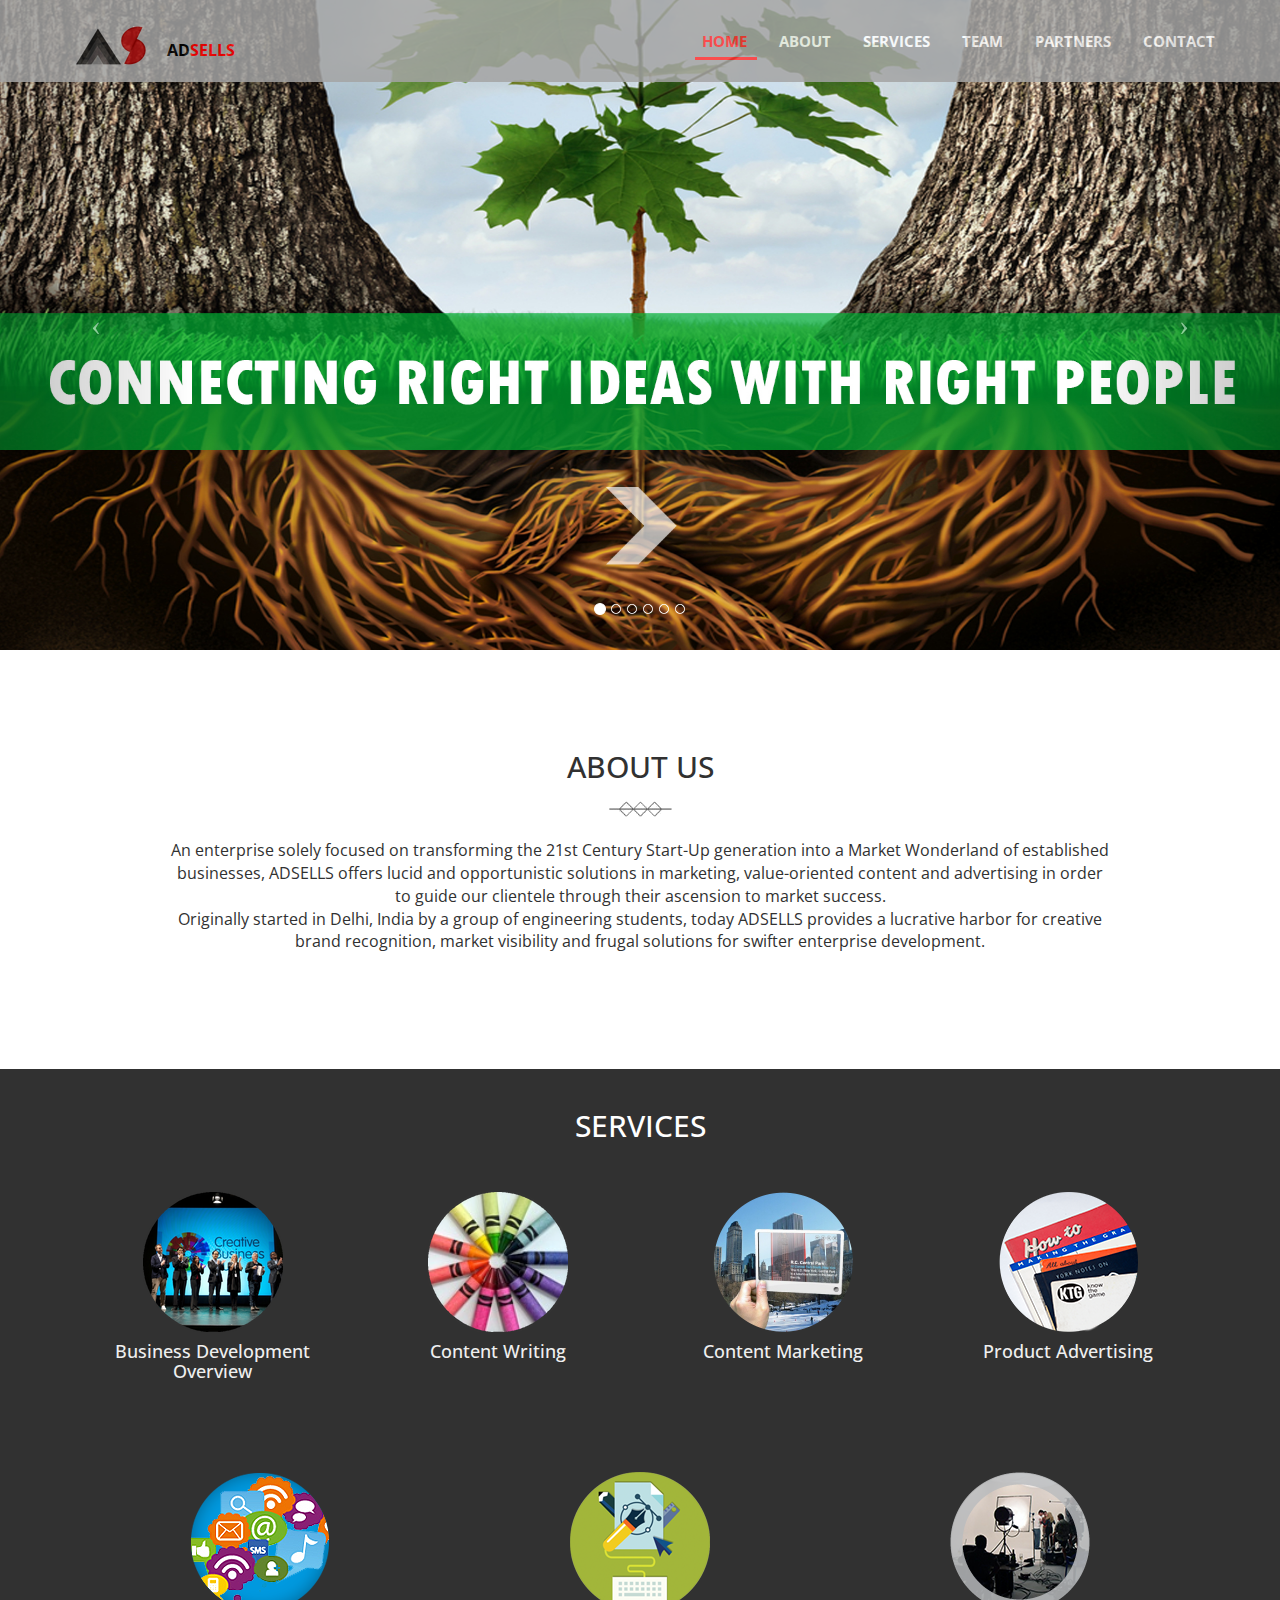
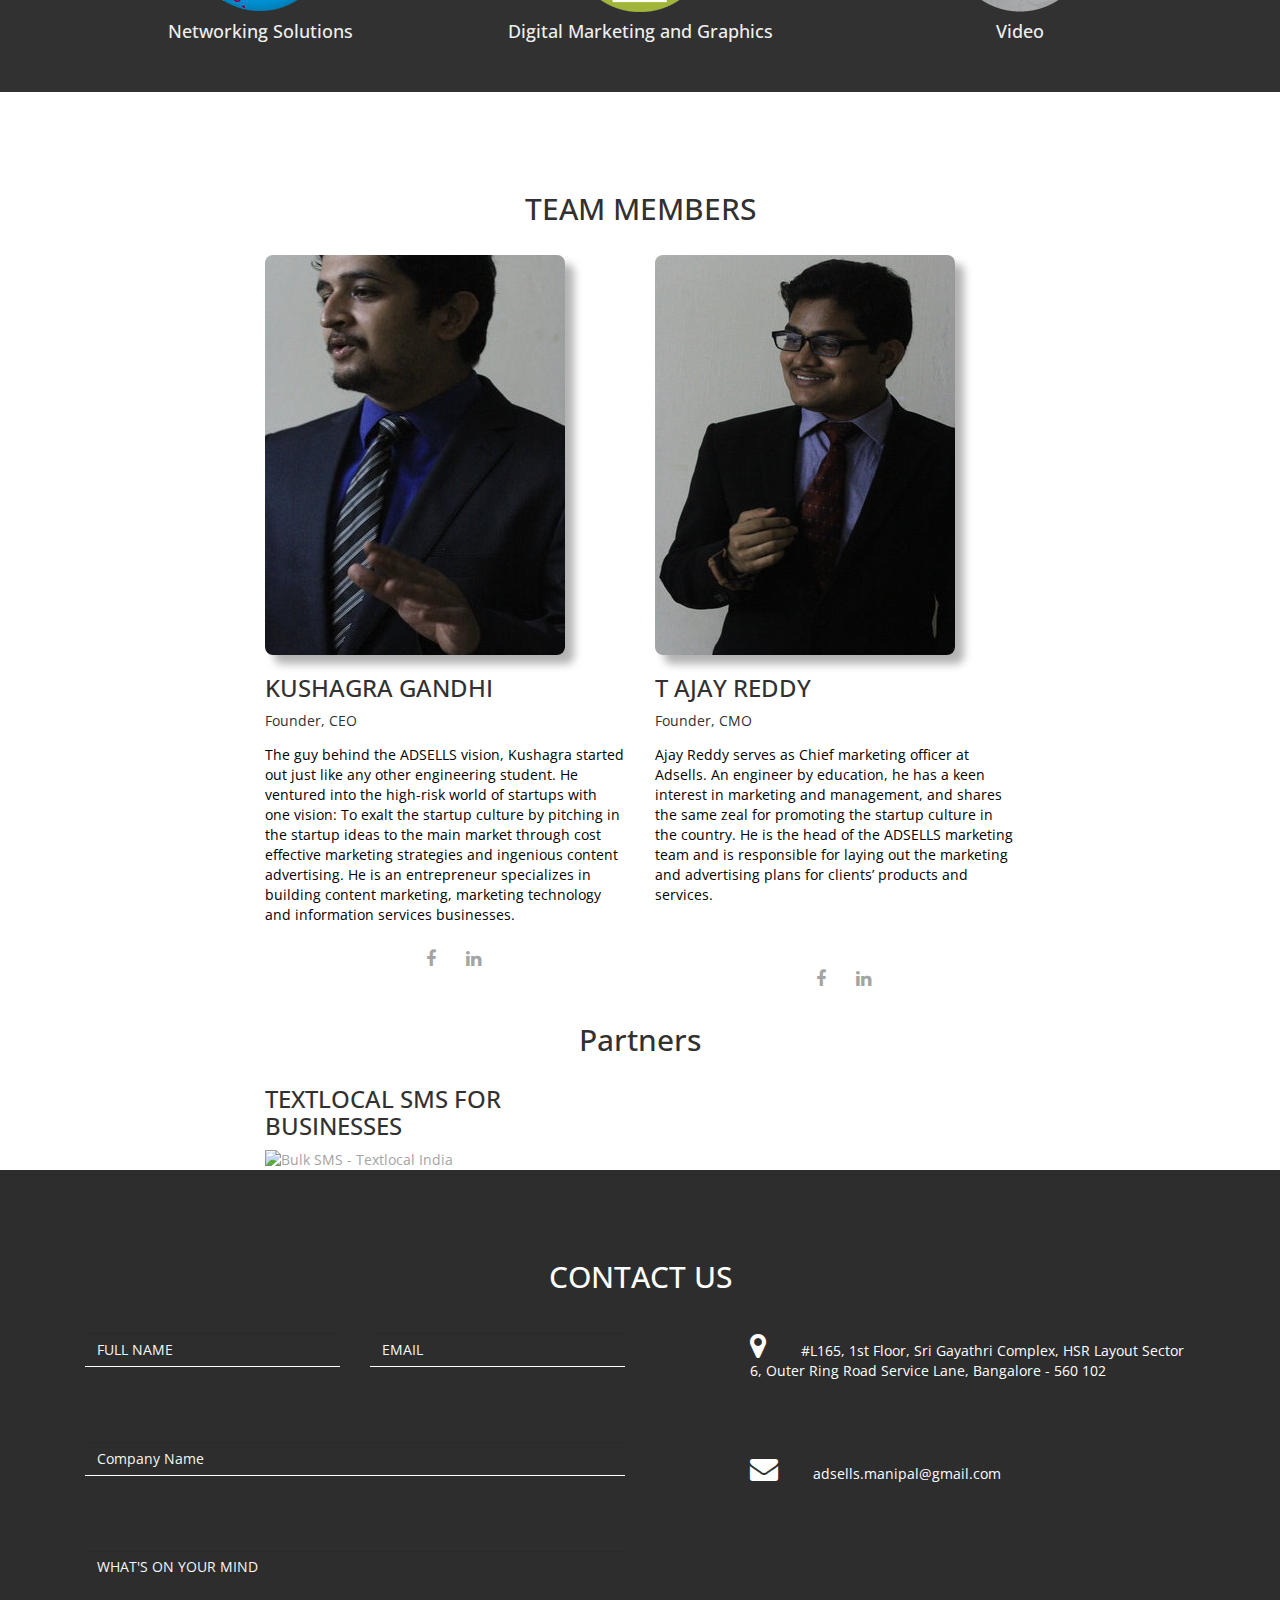
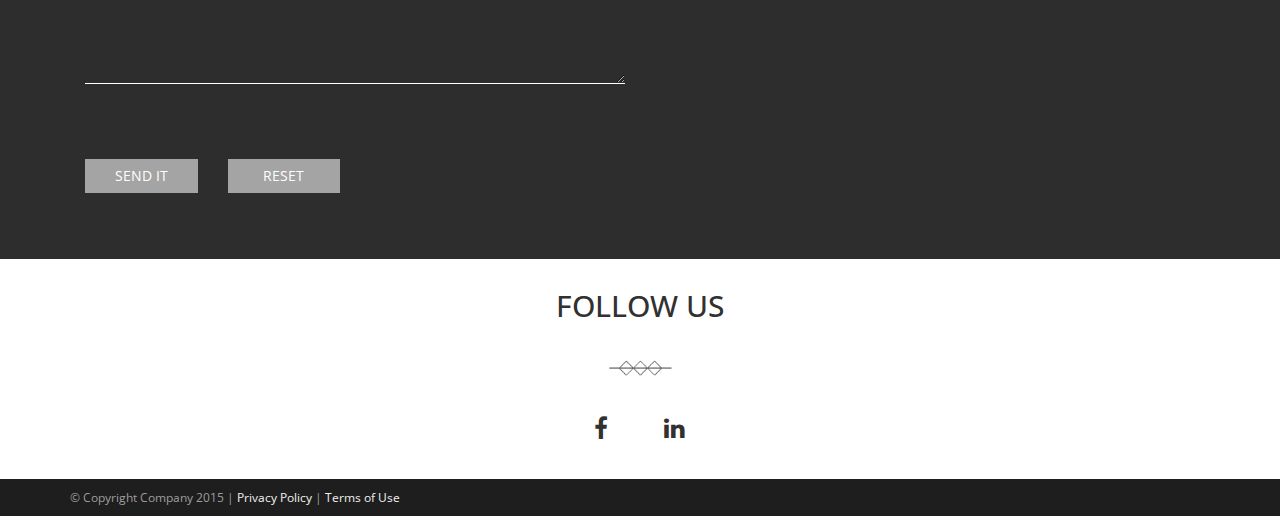
==== commit e744e20a: "Update index.html" ====
--- a/index.html
+++ b/index.html
@@ -465,6 +465,28 @@
 				</div>
 			</div>
 		</section>
+<section id="partners">
+ <div class="container">
+	 <div class="text-center">
+		 <h2>Partners</h2>
+	 </div>
+	 <div class="row teamspace">
+		 <div class="col-md-2"></div>
+		 <div class="col-xs-12-sm-6 col-md-4">
+			 <div class = "team-member">
+				 <div class="team-info">
+					 <h3>TextLocal SMS for Businesses</h3>
+					 <span>
+						 <a href="https://textlocal.in/?tlrx=referral-logo">
+							 <img src=" https://www.textlocal.in/assets/textlocal_business_sms.png" width="160" height="50" title="Textlocal SMS for Businesses" alt="Bulk SMS - Textlocal India">
+					 </a>
+					 </span>	 
+				 </div>
+			 </div>
+		 </div>
+	 </div>			 
+	</div>
+ </section>	
 
 
 
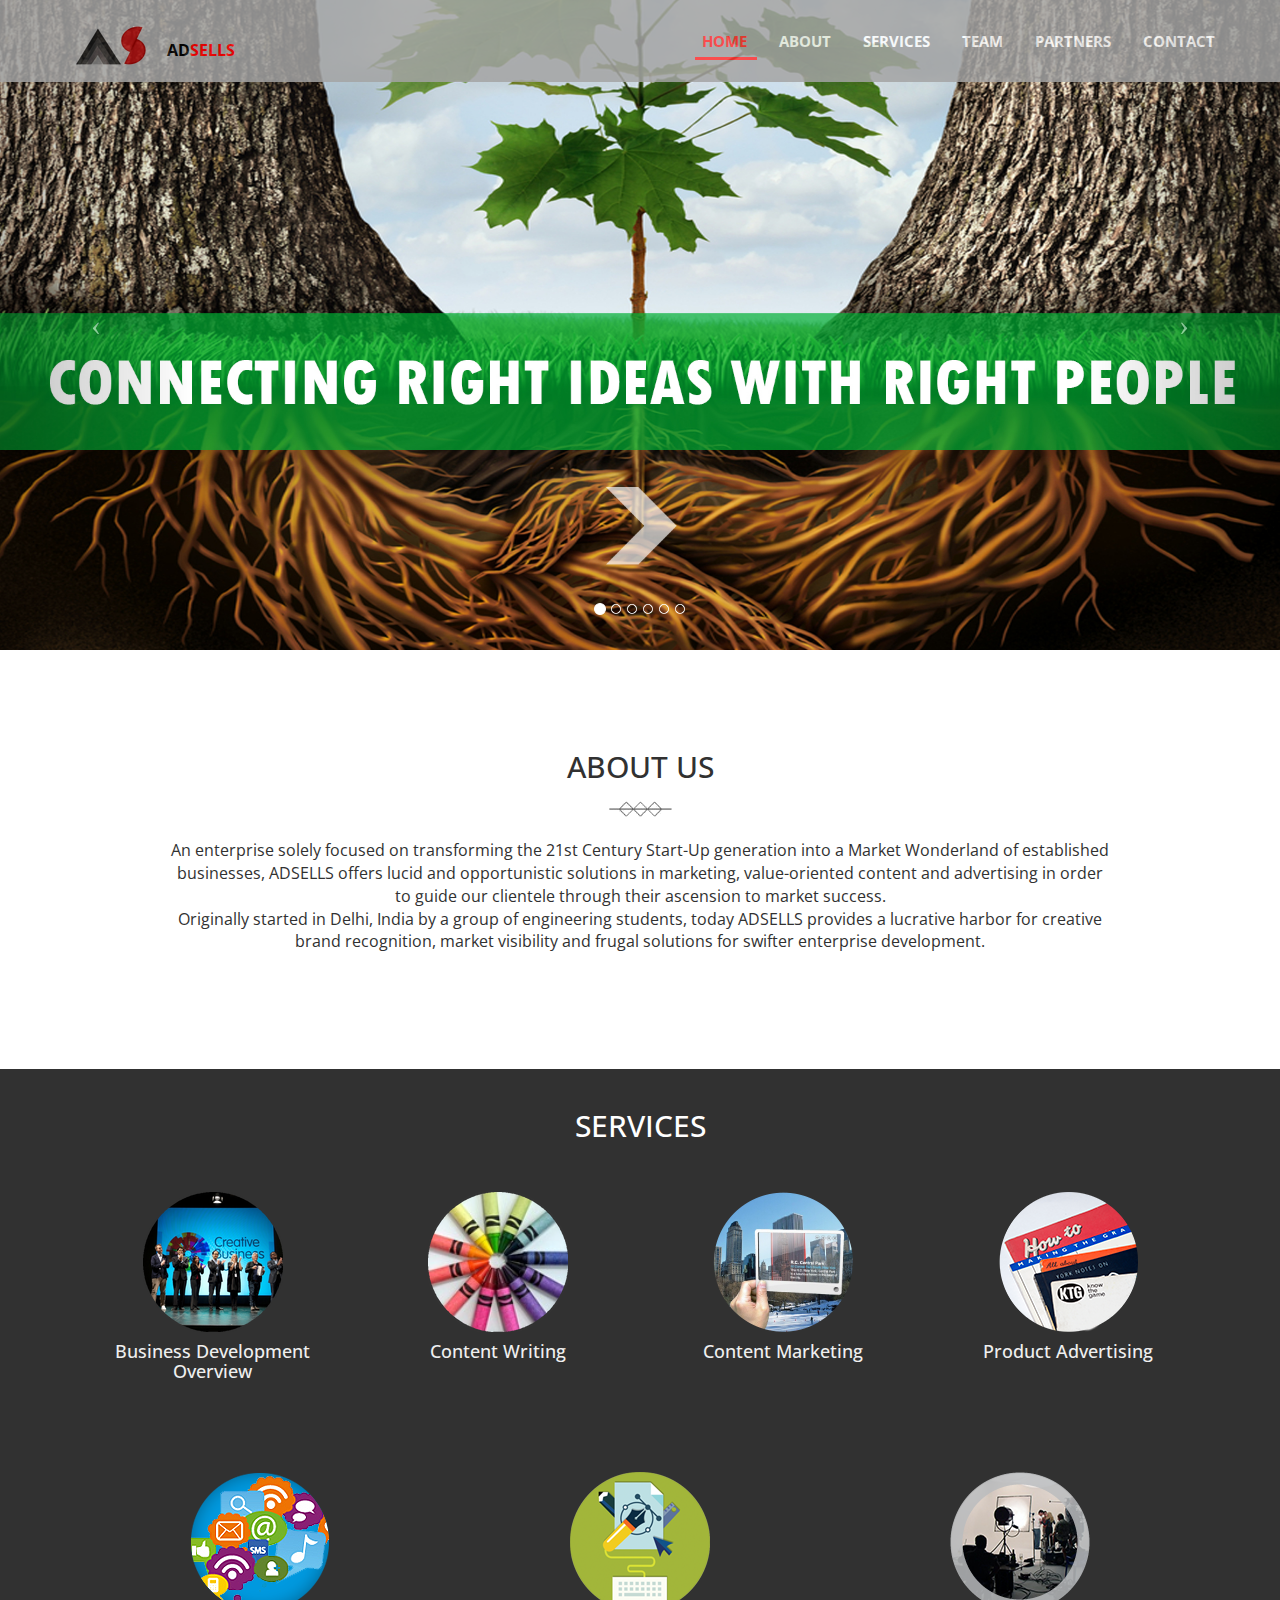
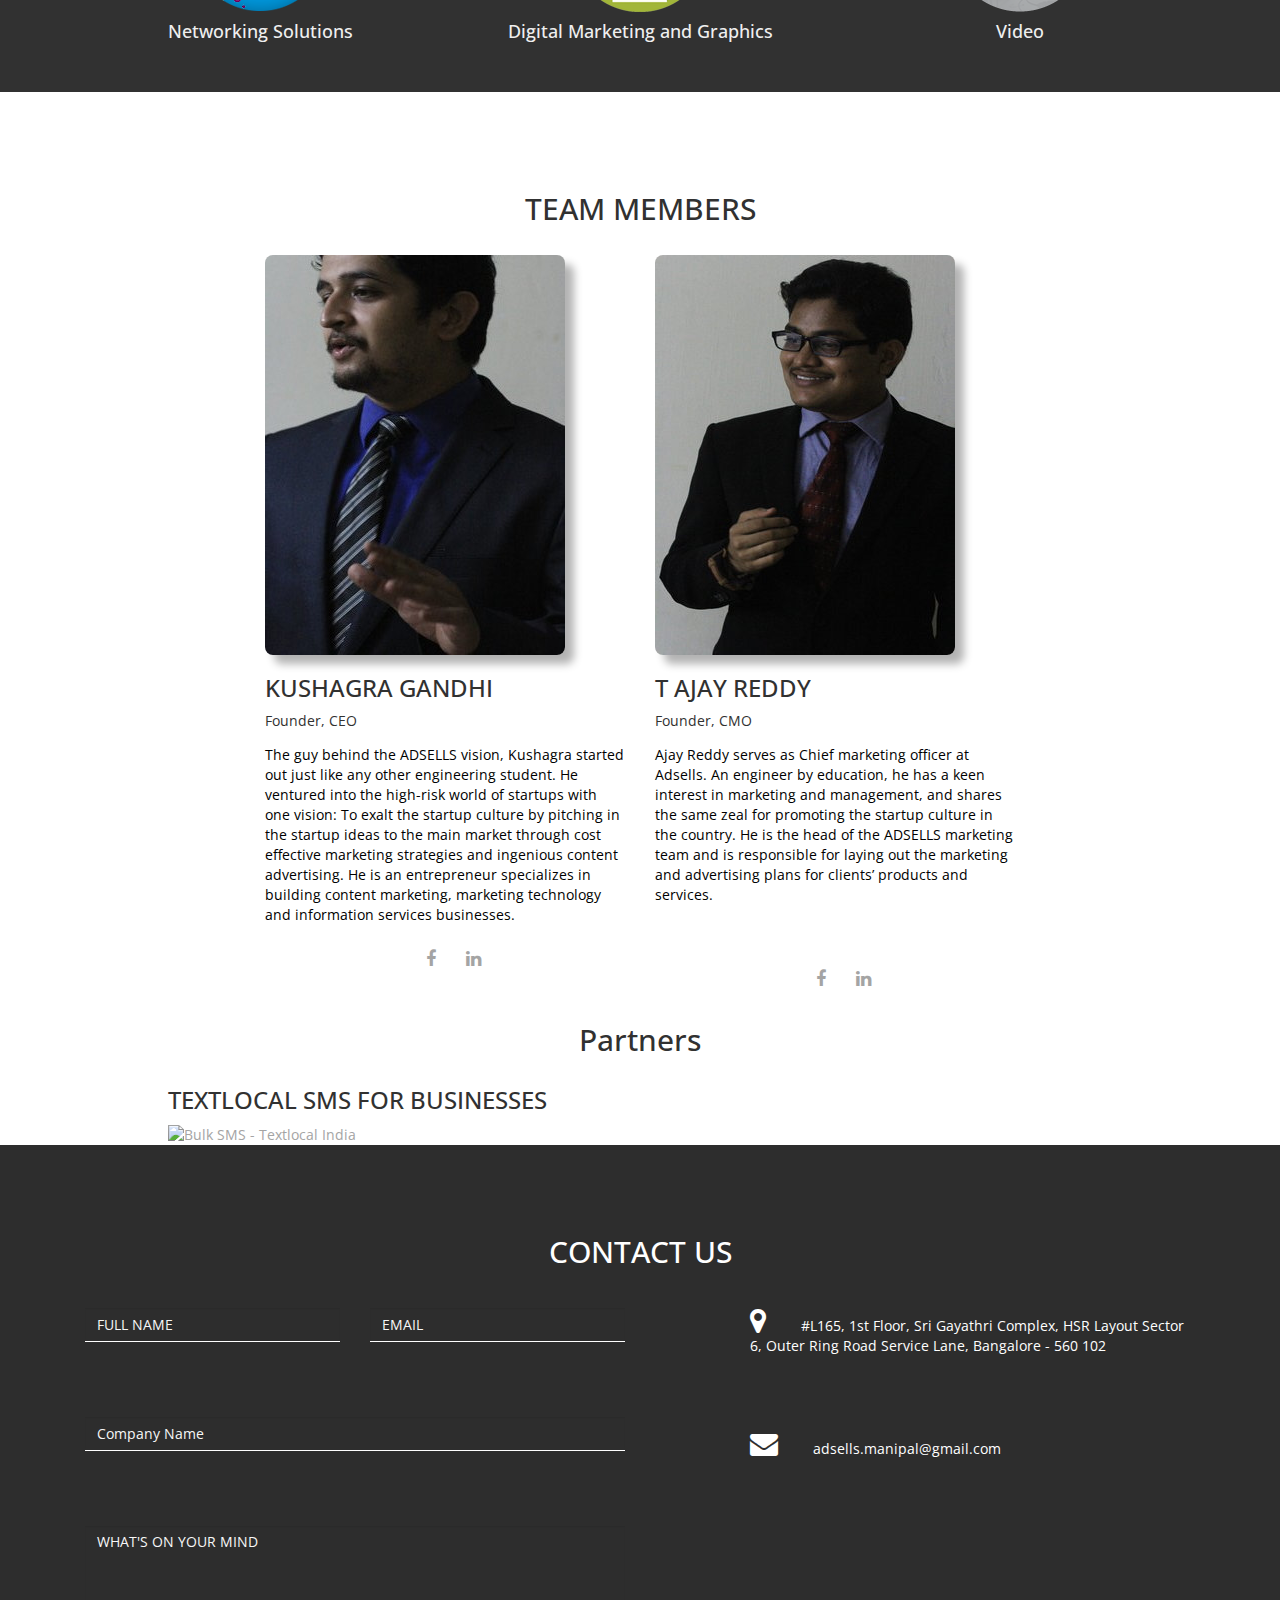
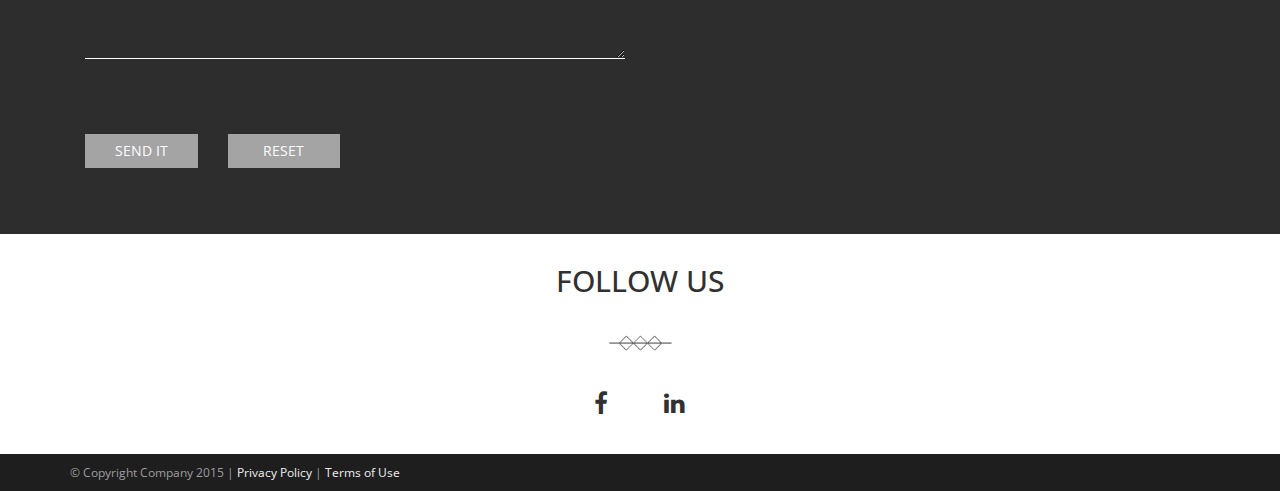
==== commit 44824800: "Update index.html" ====
--- a/index.html
+++ b/index.html
@@ -472,7 +472,8 @@
 	 </div>
 	 <div class="row teamspace">
 		 <div class="col-md-2"></div>
-		 <div class="col-xs-12-sm-6 col-md-4">
+		 
+		 <div class="col-md-offset-1 col-md-10">
 			 <div class = "team-member">
 				 <div class="team-info">
 					 <h3>TextLocal SMS for Businesses</h3>
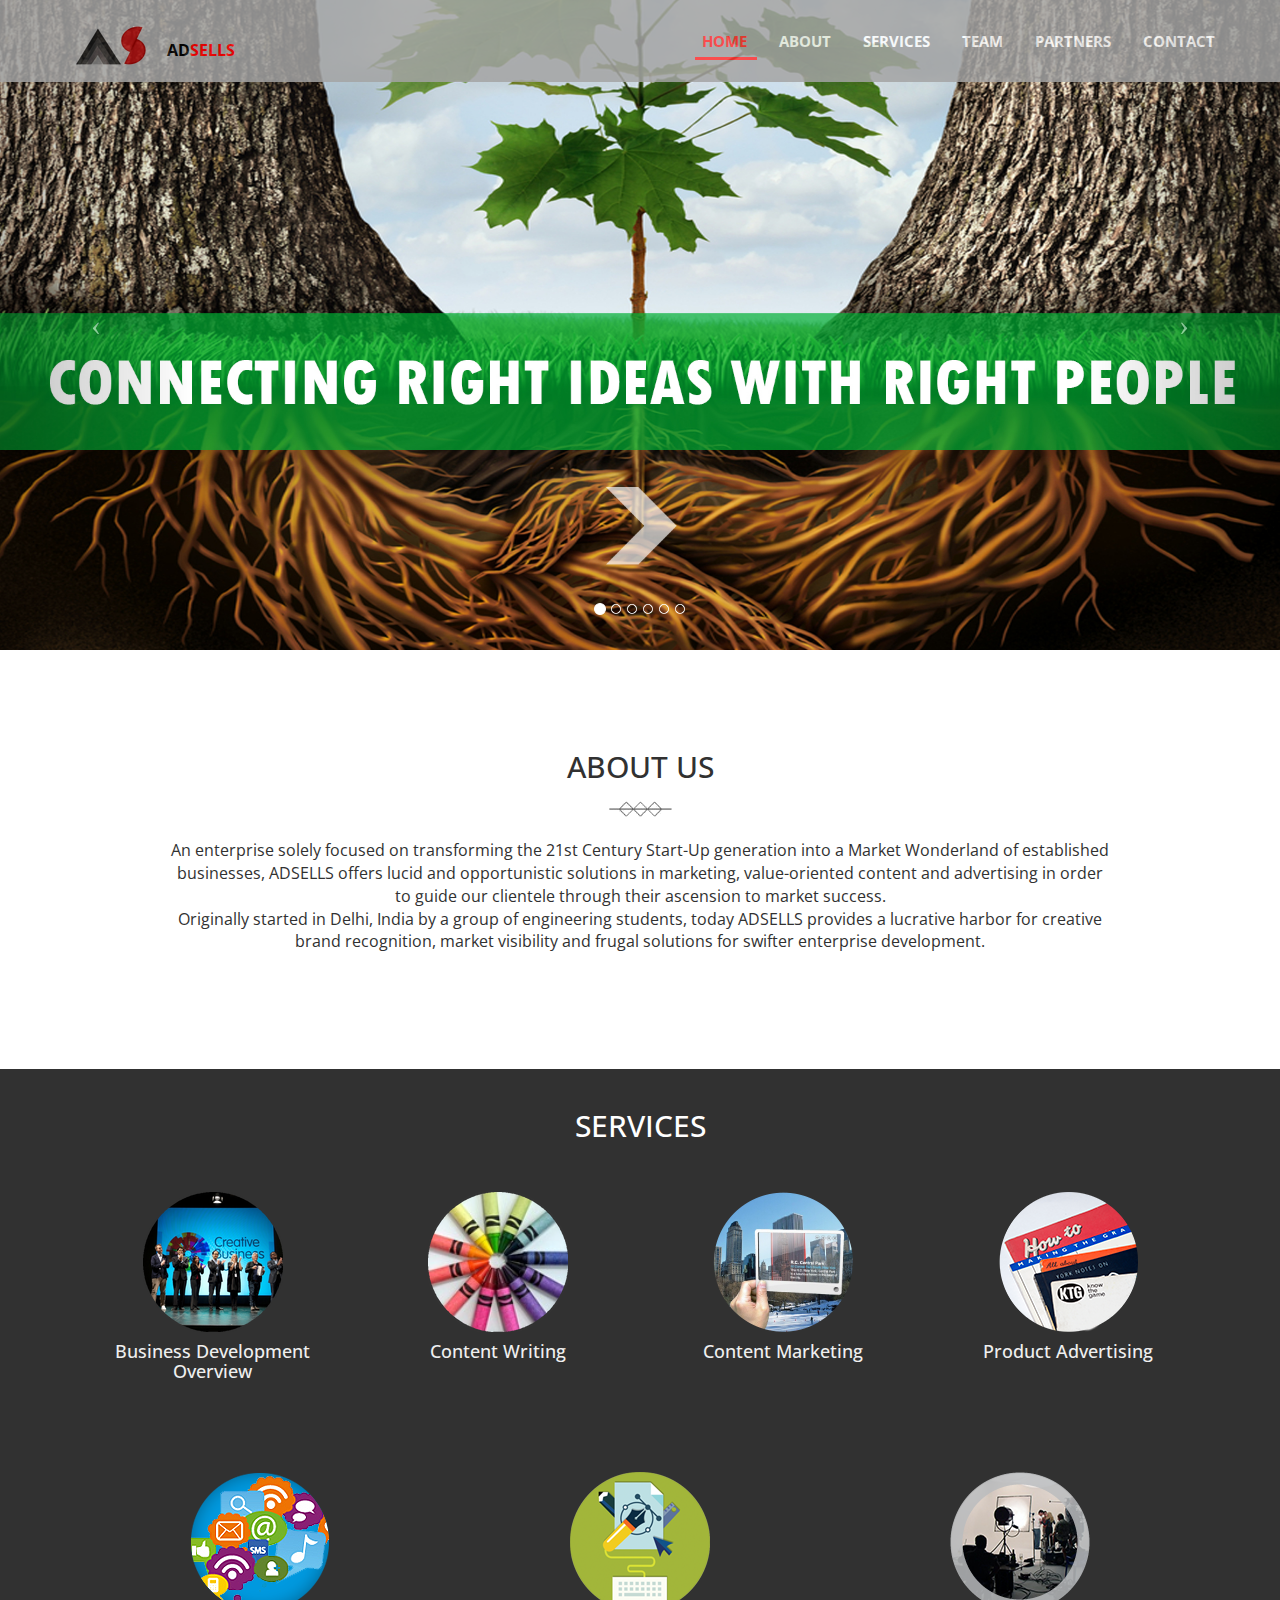
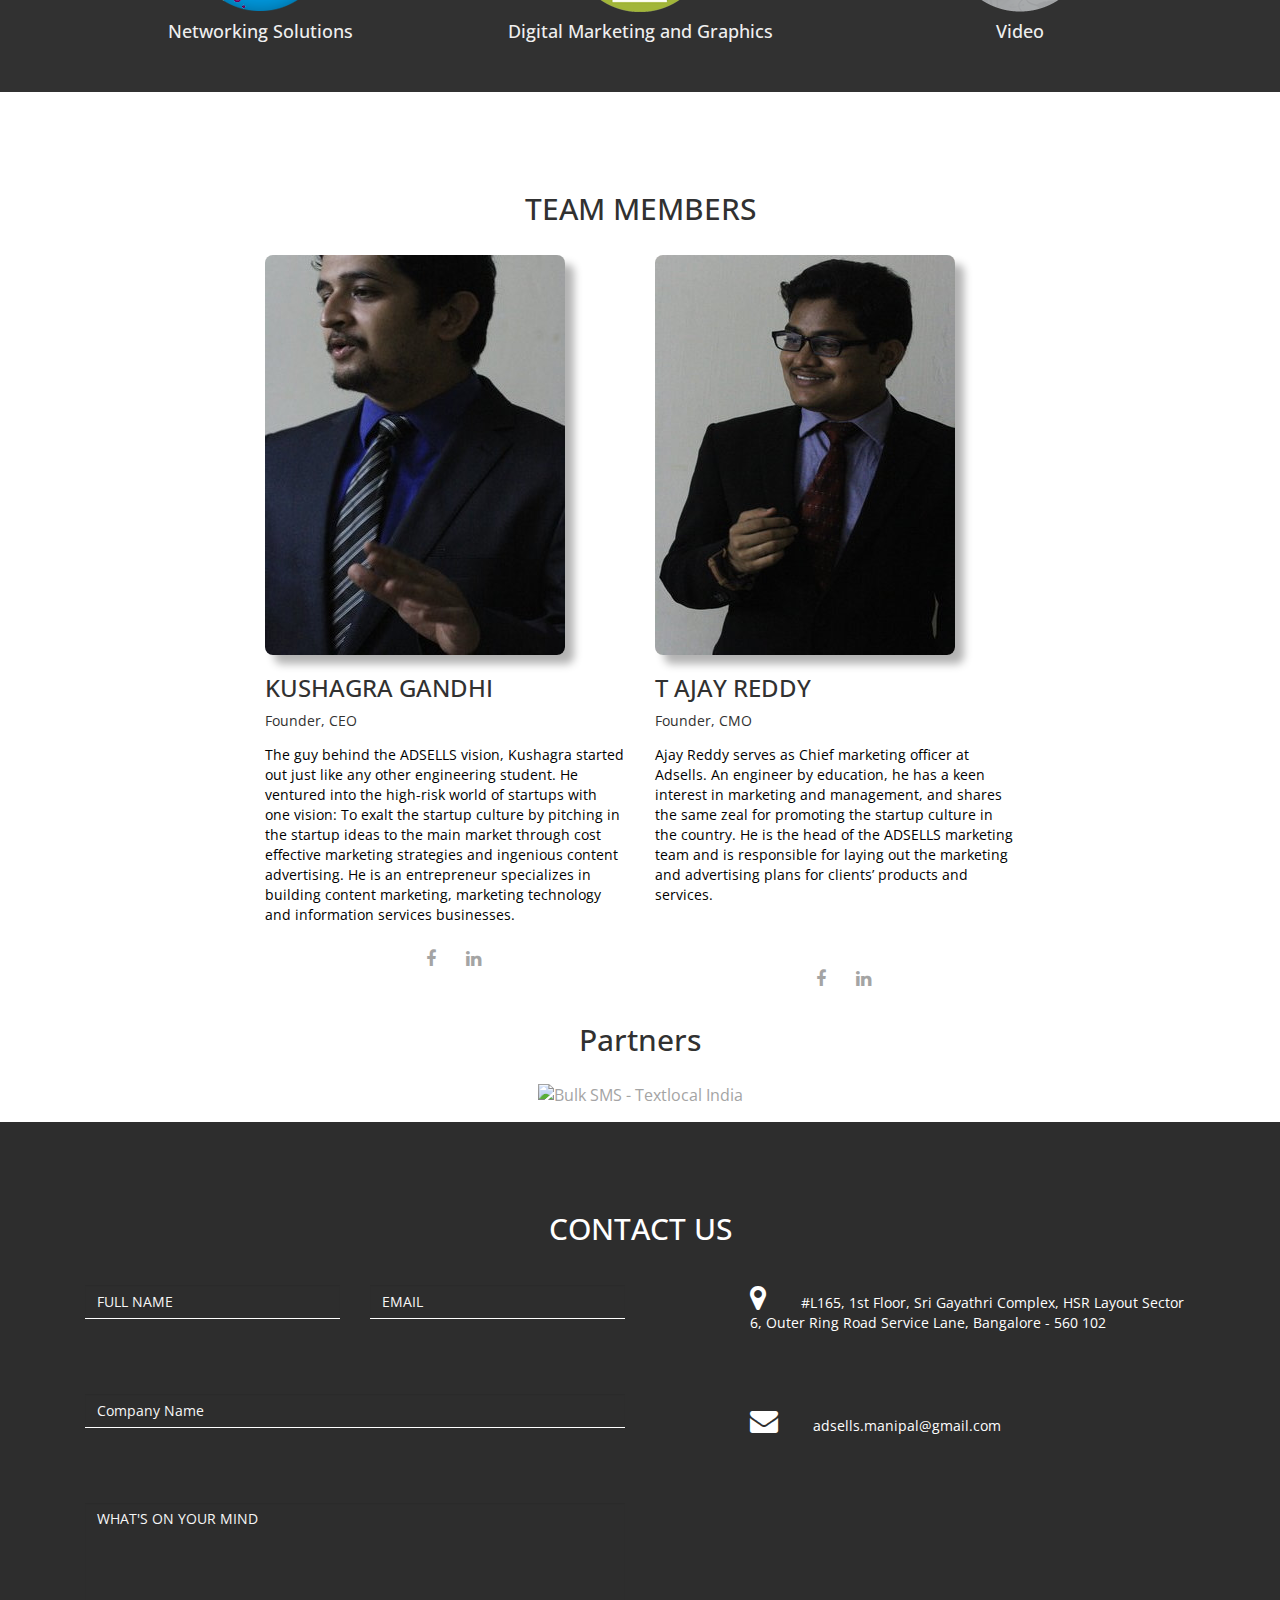
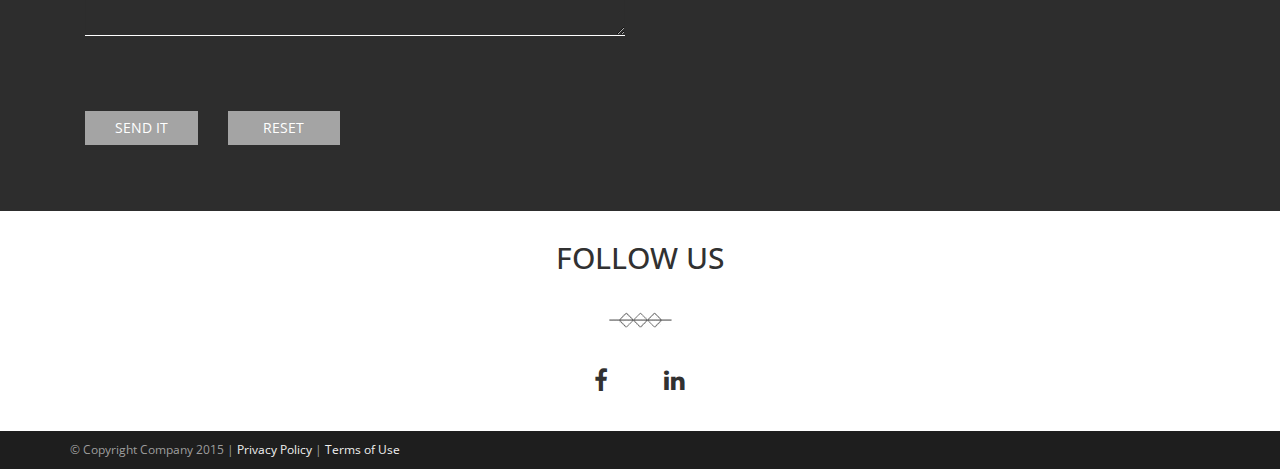
==== commit 87708875: "Update index.html" ====
--- a/index.html
+++ b/index.html
@@ -465,31 +465,30 @@
 				</div>
 			</div>
 		</section>
+
+
 <section id="partners">
- <div class="container">
-	 <div class="text-center">
-		 <h2>Partners</h2>
-	 </div>
-	 <div class="row teamspace">
-		 <div class="col-md-2"></div>
-		 
-		 <div class="col-md-offset-1 col-md-10">
-			 <div class = "team-member">
-				 <div class="team-info">
-					 <h3>TextLocal SMS for Businesses</h3>
-					 <span>
-						 <a href="https://textlocal.in/?tlrx=referral-logo">
-							 <img src=" https://www.textlocal.in/assets/textlocal_business_sms.png" width="160" height="50" title="Textlocal SMS for Businesses" alt="Bulk SMS - Textlocal India">
-					 </a>
-					 </span>	 
-				 </div>
-			 </div>
-		 </div>
-	 </div>			 
+	<div class="container">
+		<div class="row">
+			<div class = "col-md-offset-1 col-md-10">
+				<div class="text-center">
+					<h2>Partners</h2>
+					<div class="row">
+						<div class="col-md-12" style="font-size:medium;">
+							<p>
+								<span>
+									<a href="https://textlocal.in/?tlrx=referral-logo">
+										<img src=" https://www.textlocal.in/assets/textlocal_business_sms_1.png" width="160" height="50" title="Textlocal SMS for Businesses" alt="Bulk SMS - Textlocal India">
+									</a>
+								</span>
+							</p>
+						</div>
+					</div>
+				</div>
+			</div>
+		</div>
 	</div>
- </section>	
-
-
+</section>
 
 
 <!--
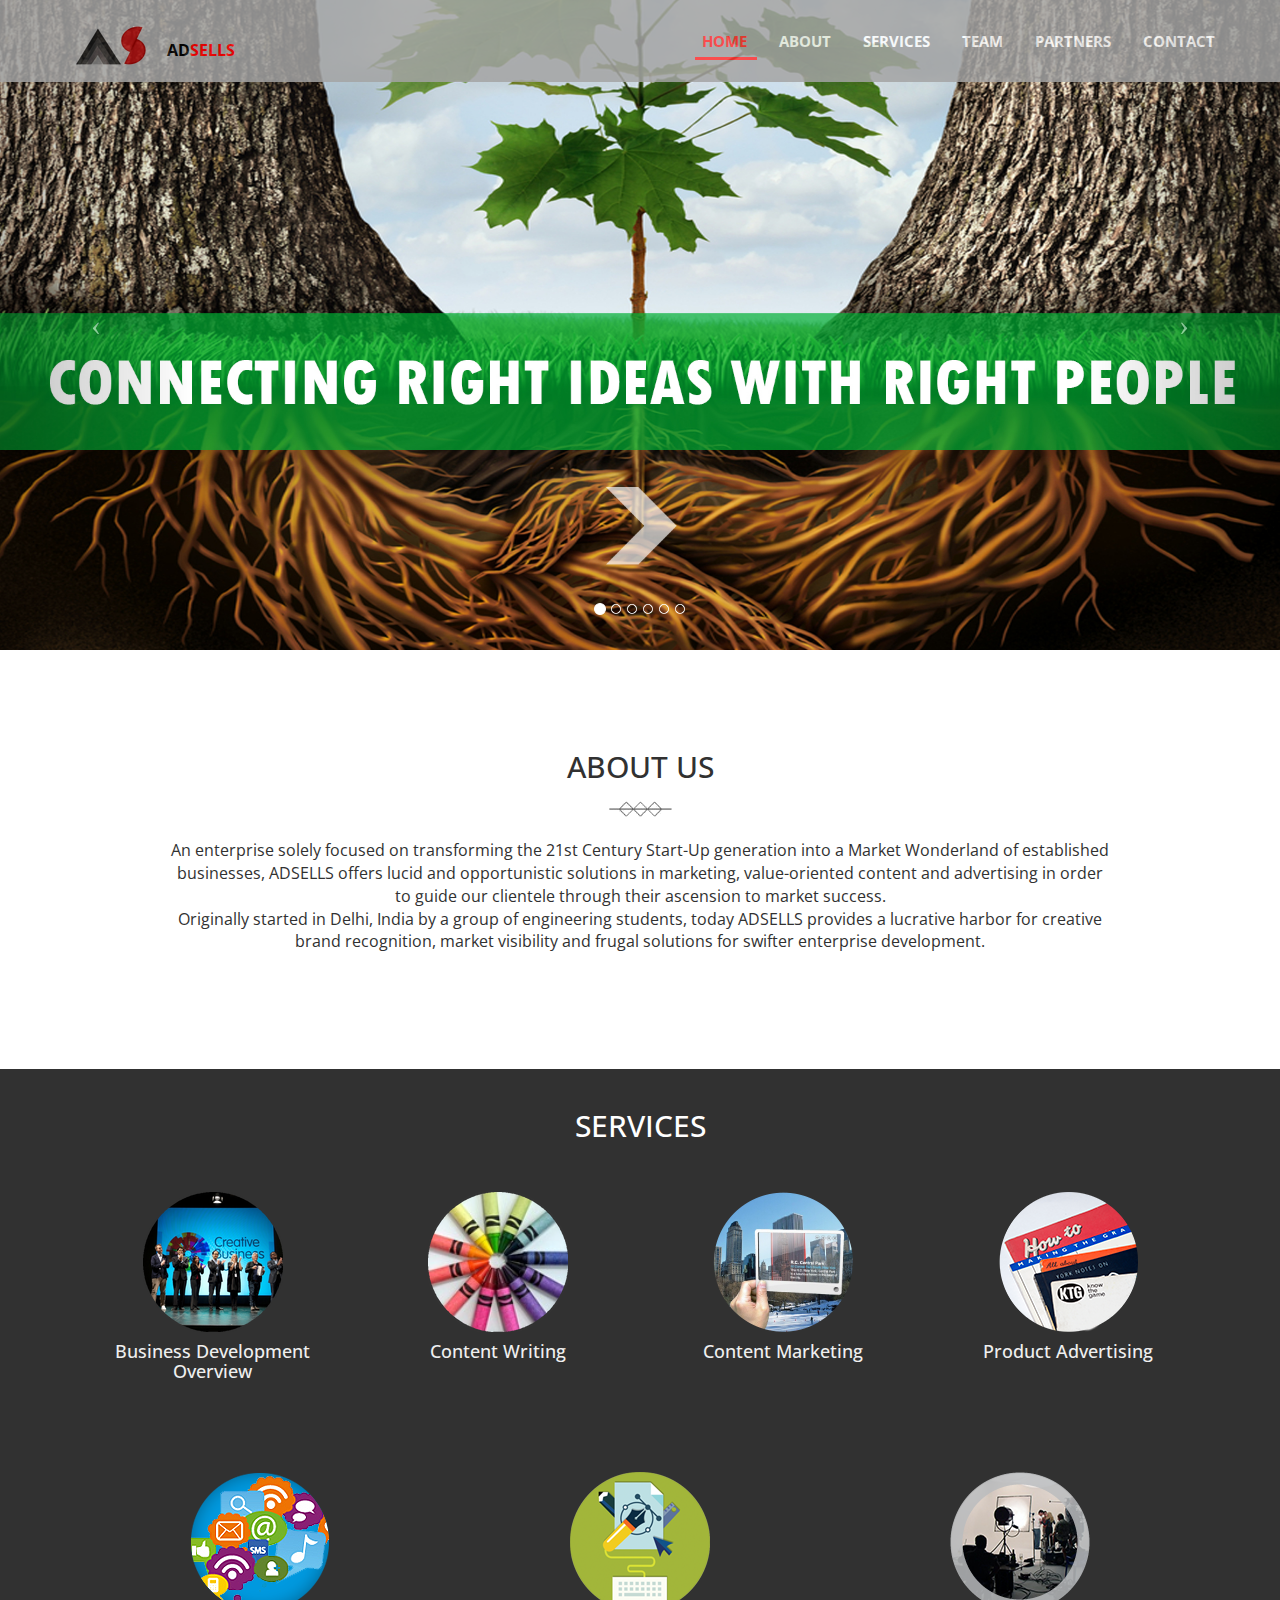
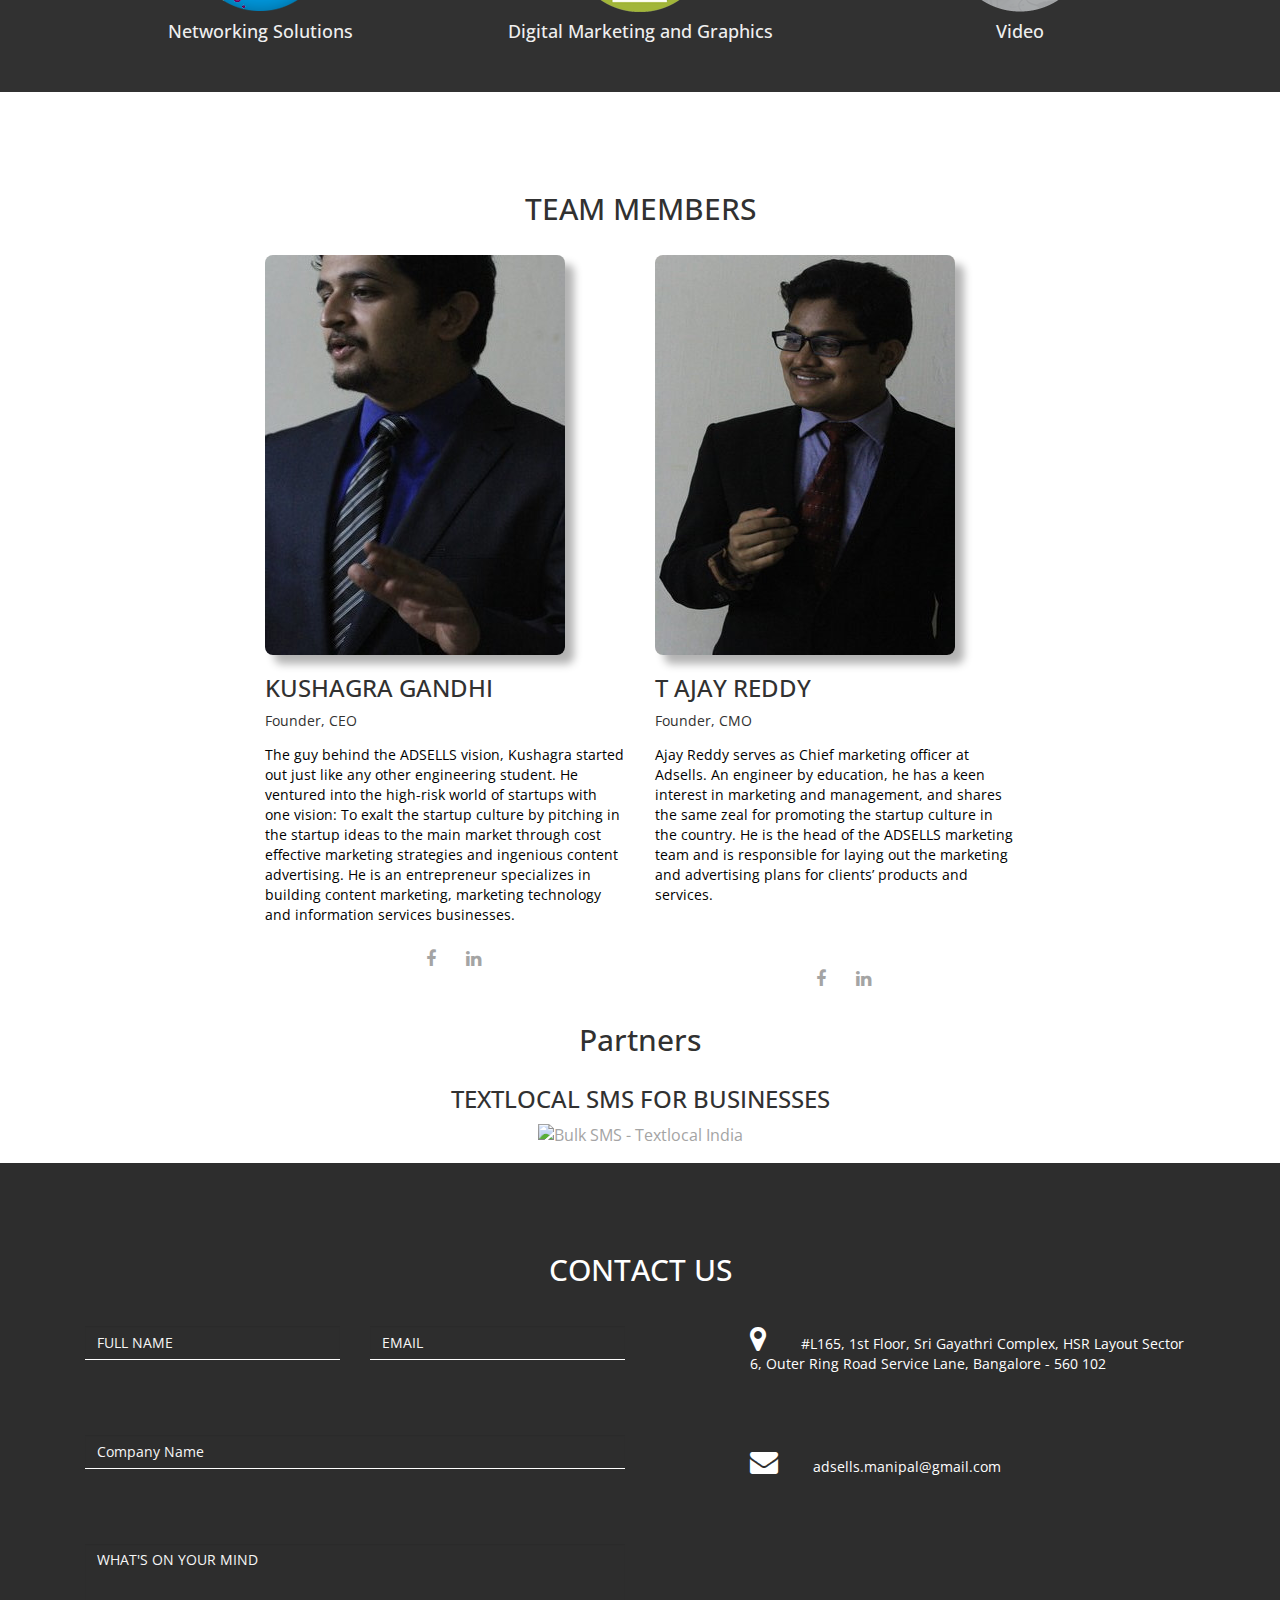
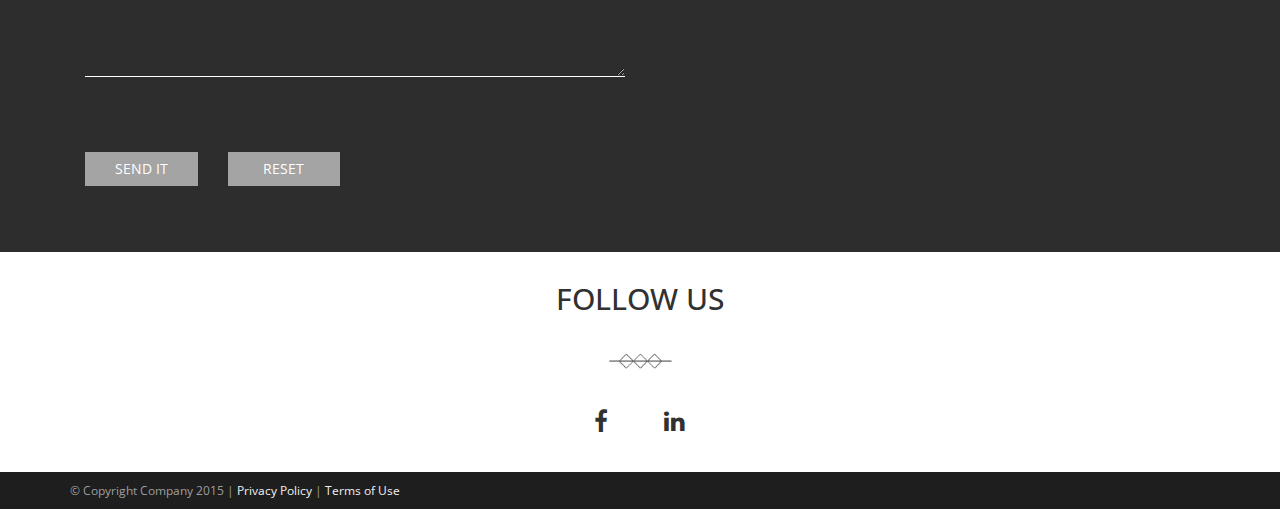
==== commit a50e5b08: "Update index.html" ====
--- a/index.html
+++ b/index.html
@@ -477,6 +477,7 @@
 						<div class="col-md-12" style="font-size:medium;">
 							<p>
 								<span>
+									<h3>TextLocal SMS for Businesses</h3>
 									<a href="https://textlocal.in/?tlrx=referral-logo">
 										<img src=" https://www.textlocal.in/assets/textlocal_business_sms_1.png" width="160" height="50" title="Textlocal SMS for Businesses" alt="Bulk SMS - Textlocal India">
 									</a>
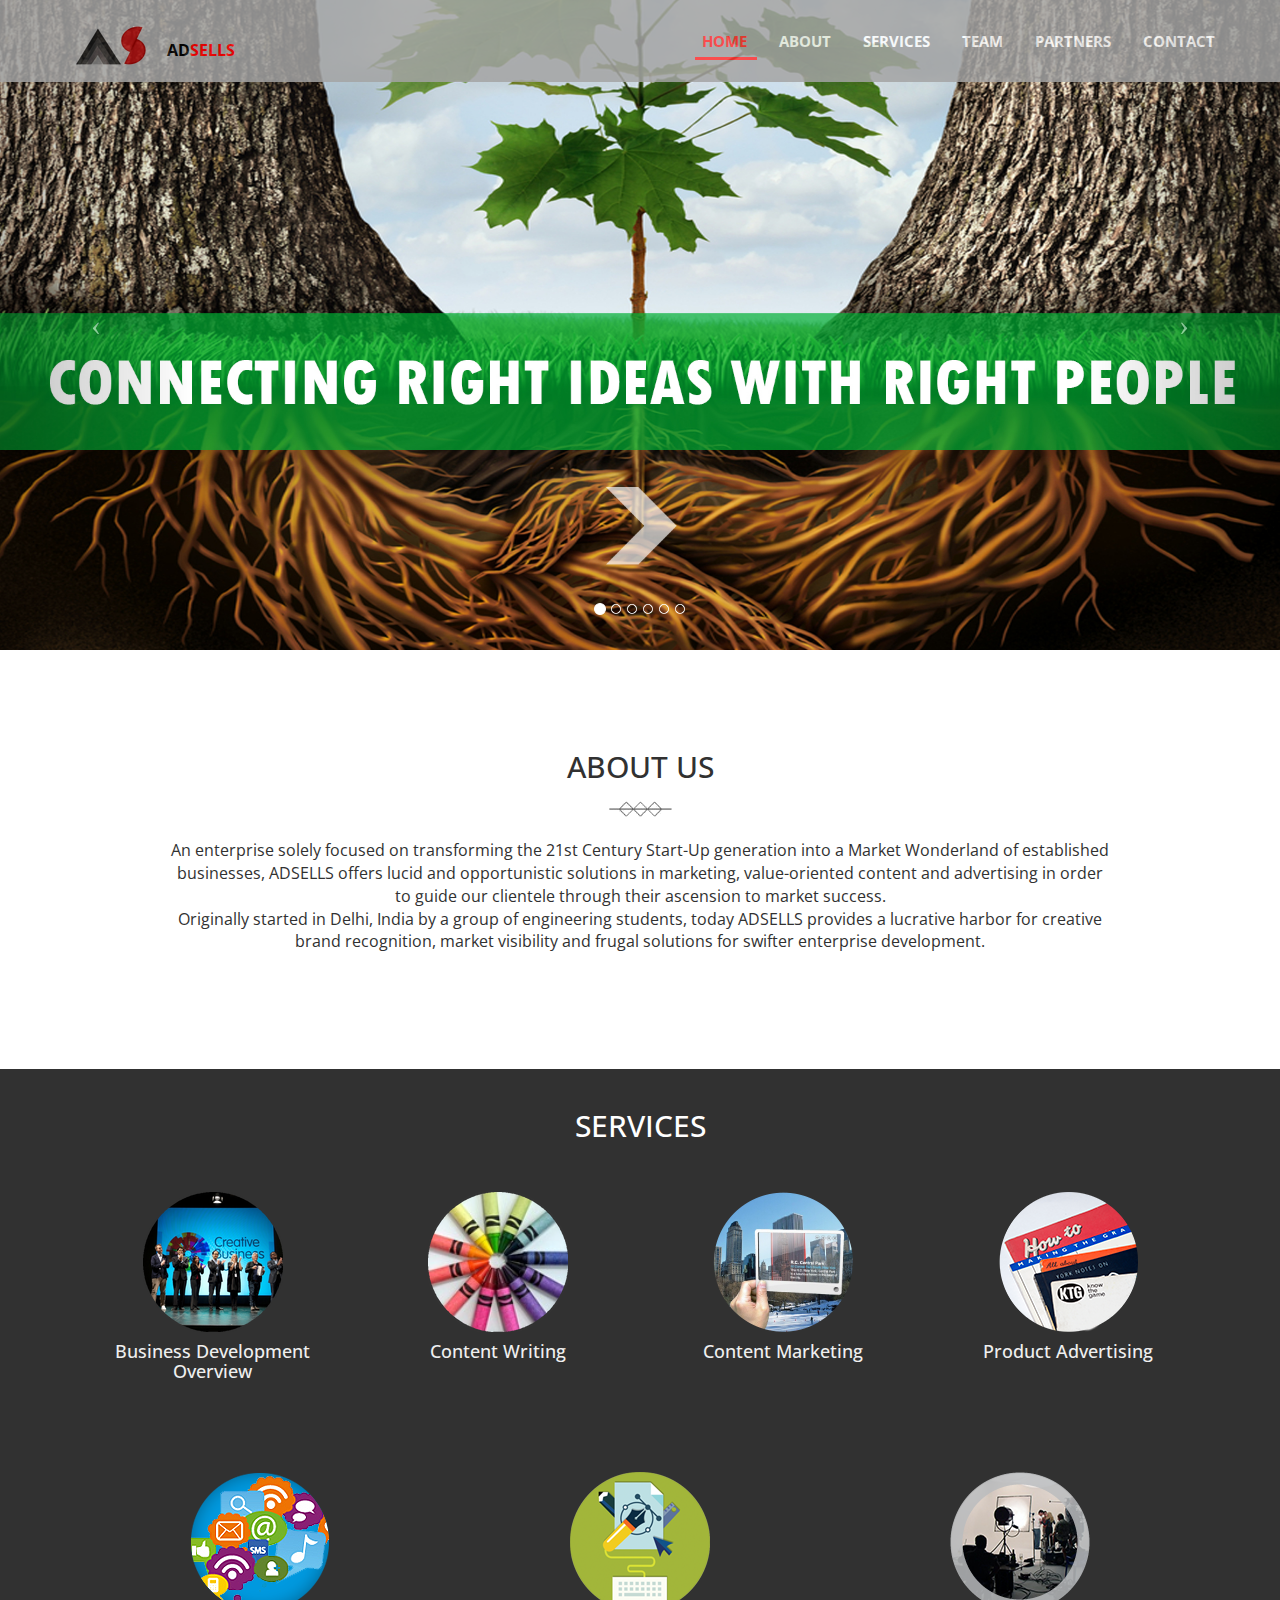
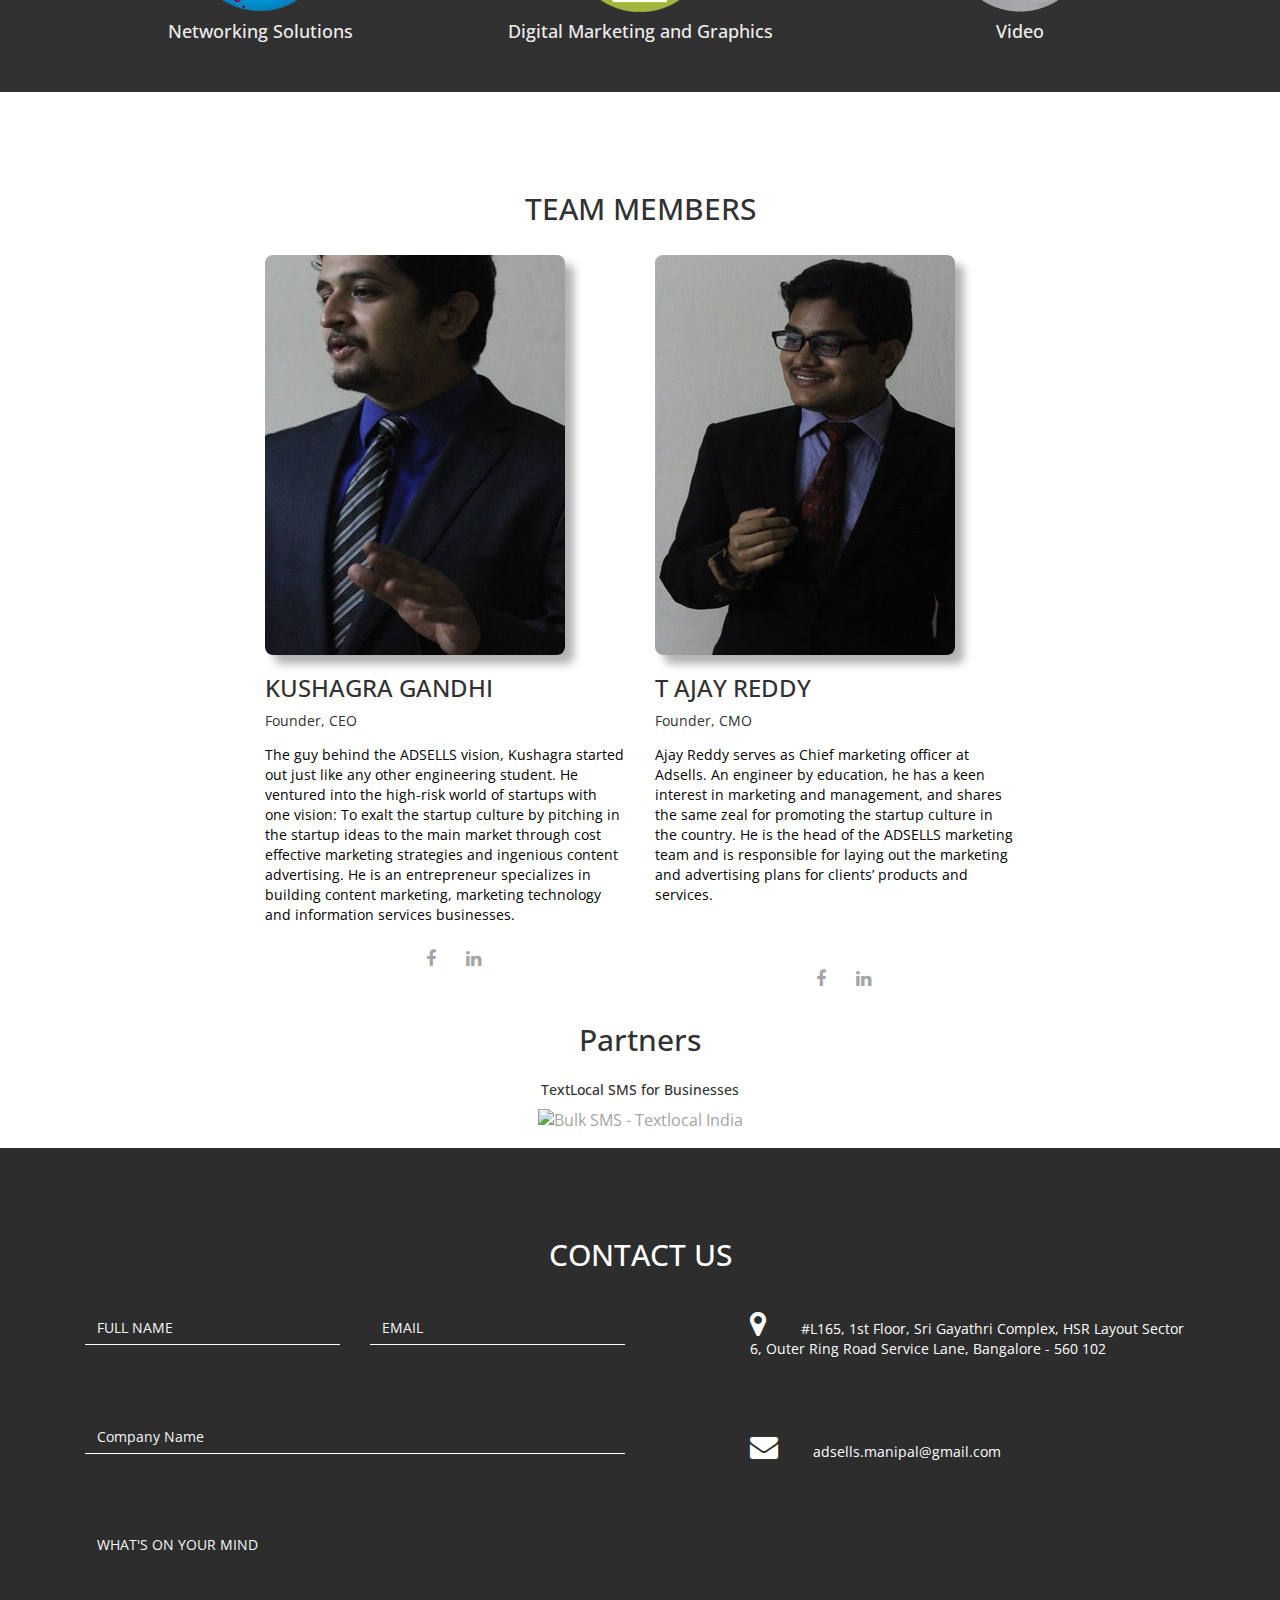
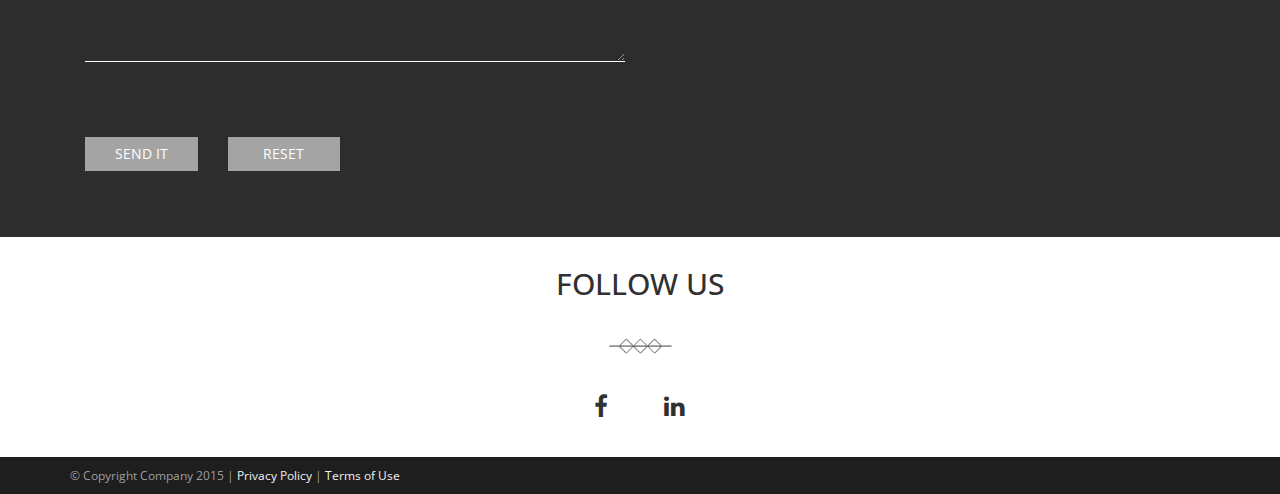
==== commit c561796b: "Update index.html" ====
--- a/index.html
+++ b/index.html
@@ -477,7 +477,7 @@
 						<div class="col-md-12" style="font-size:medium;">
 							<p>
 								<span>
-									<h3>TextLocal SMS for Businesses</h3>
+									<h5>TextLocal SMS for Businesses</h5>
 									<a href="https://textlocal.in/?tlrx=referral-logo">
 										<img src=" https://www.textlocal.in/assets/textlocal_business_sms_1.png" width="160" height="50" title="Textlocal SMS for Businesses" alt="Bulk SMS - Textlocal India">
 									</a>
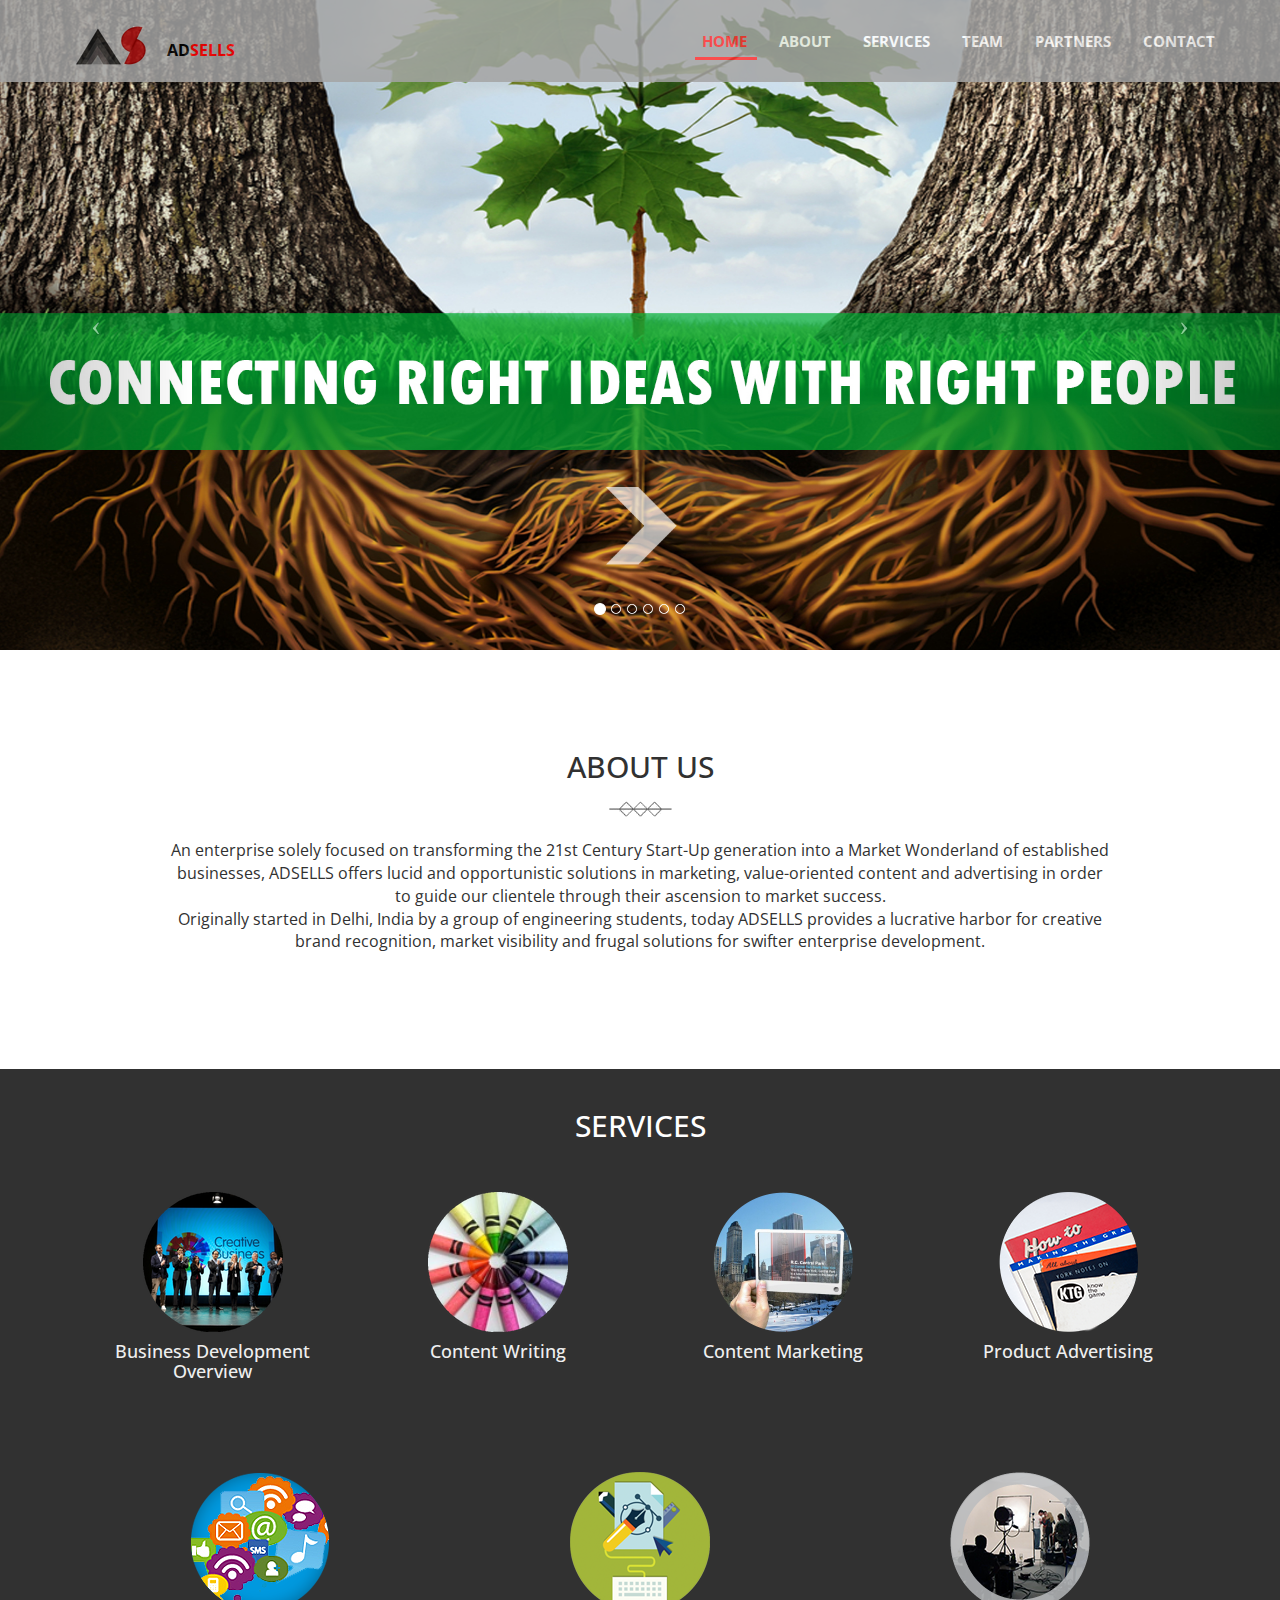
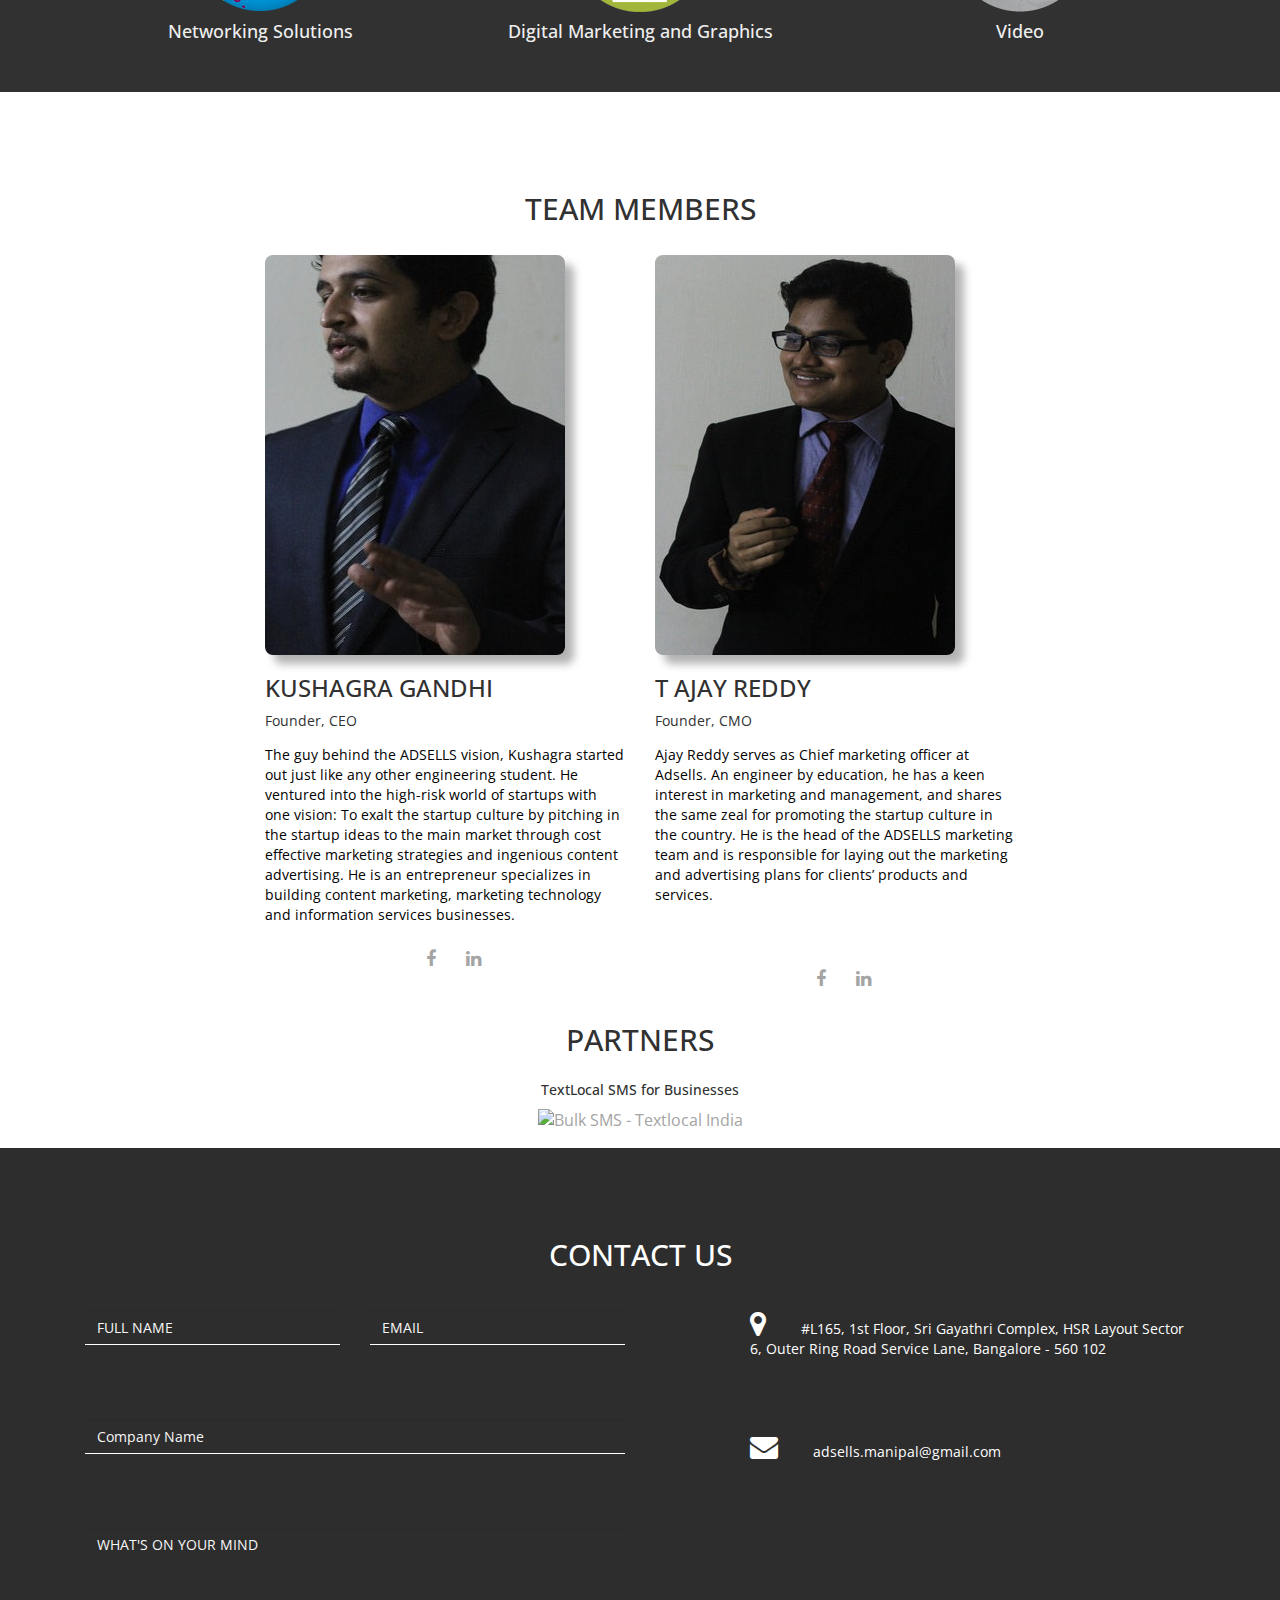
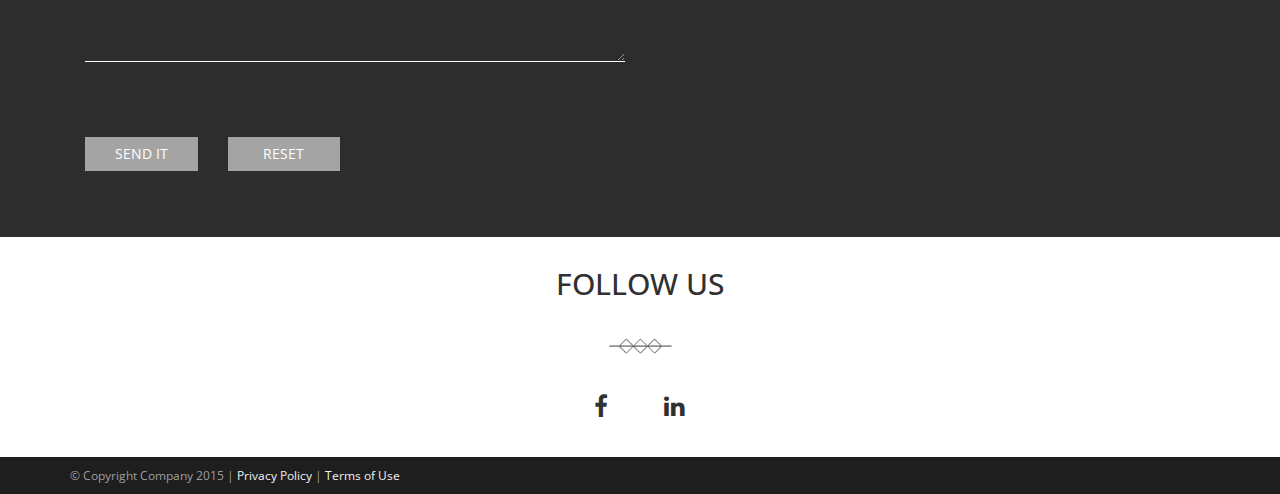
==== commit bd00efad: "Update index.html" ====
--- a/index.html
+++ b/index.html
@@ -472,7 +472,7 @@
 		<div class="row">
 			<div class = "col-md-offset-1 col-md-10">
 				<div class="text-center">
-					<h2>Partners</h2>
+					<h2>PARTNERS</h2>
 					<div class="row">
 						<div class="col-md-12" style="font-size:medium;">
 							<p>
